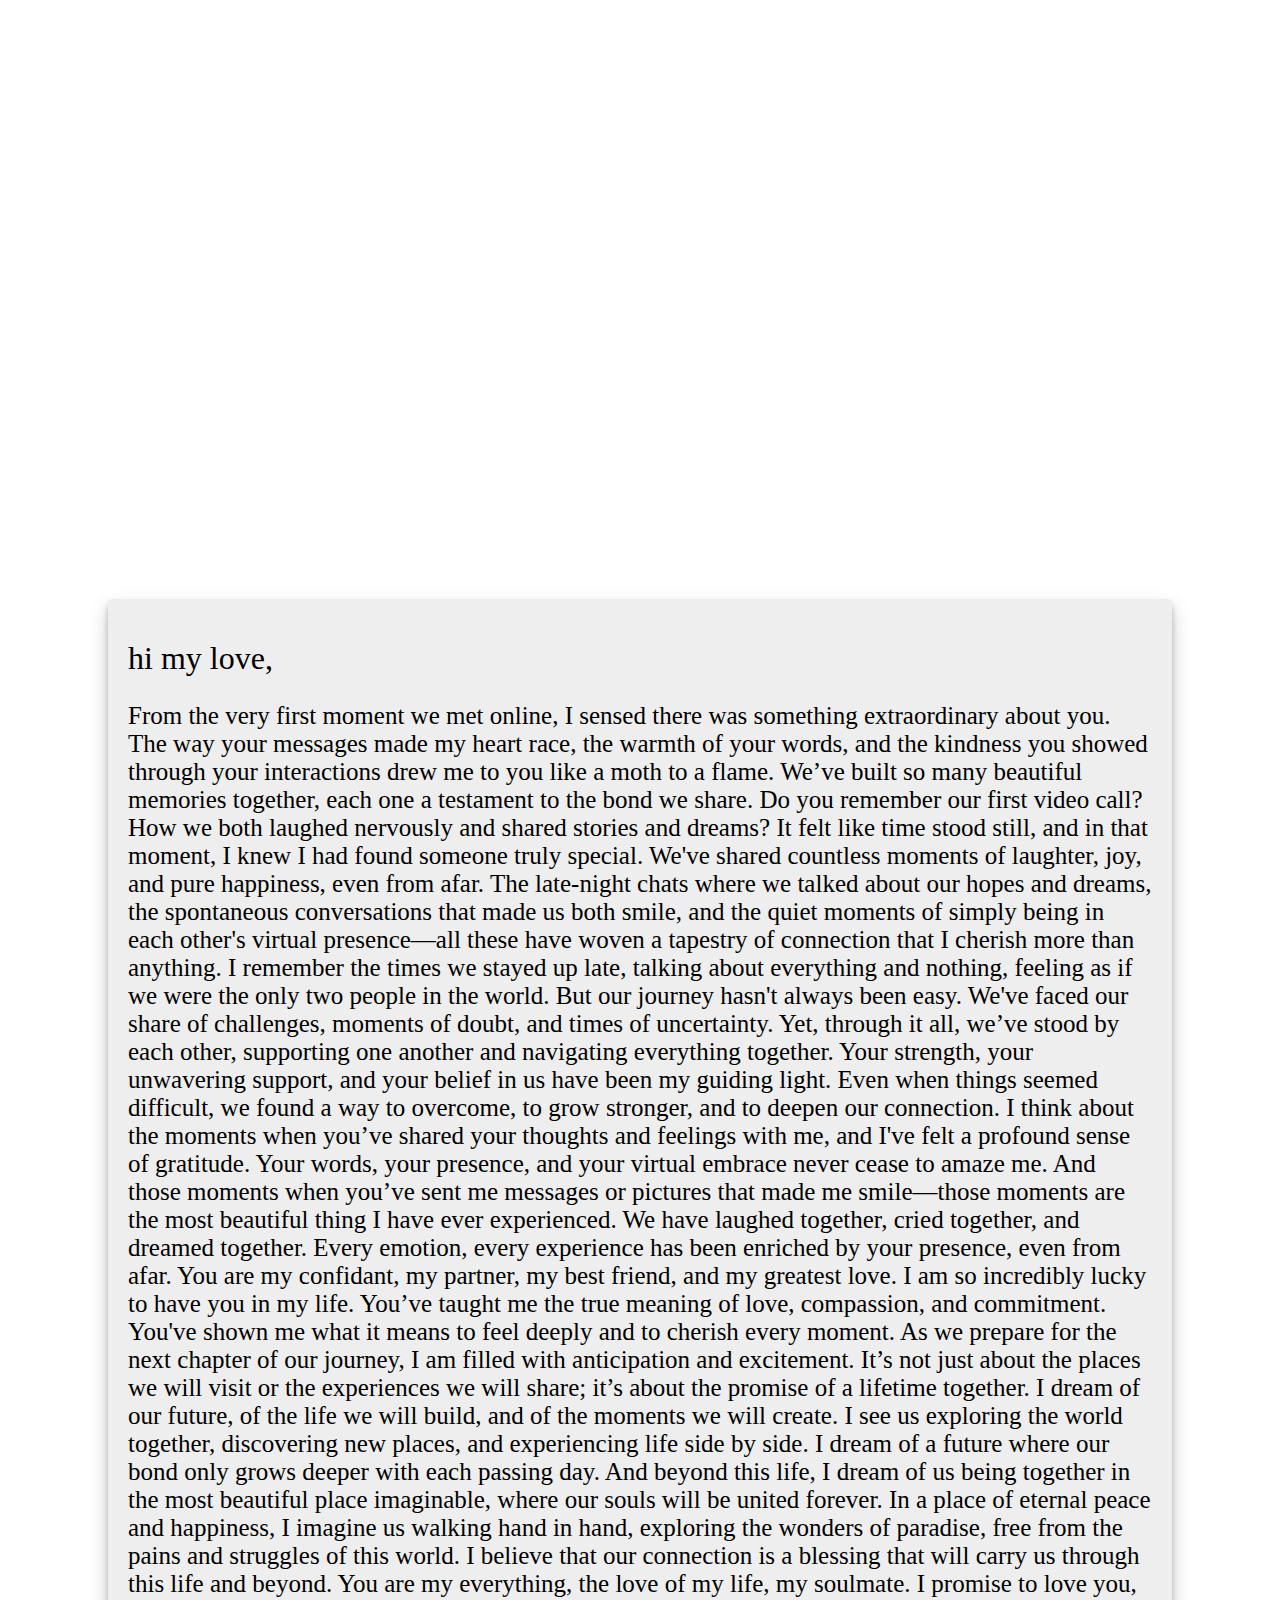
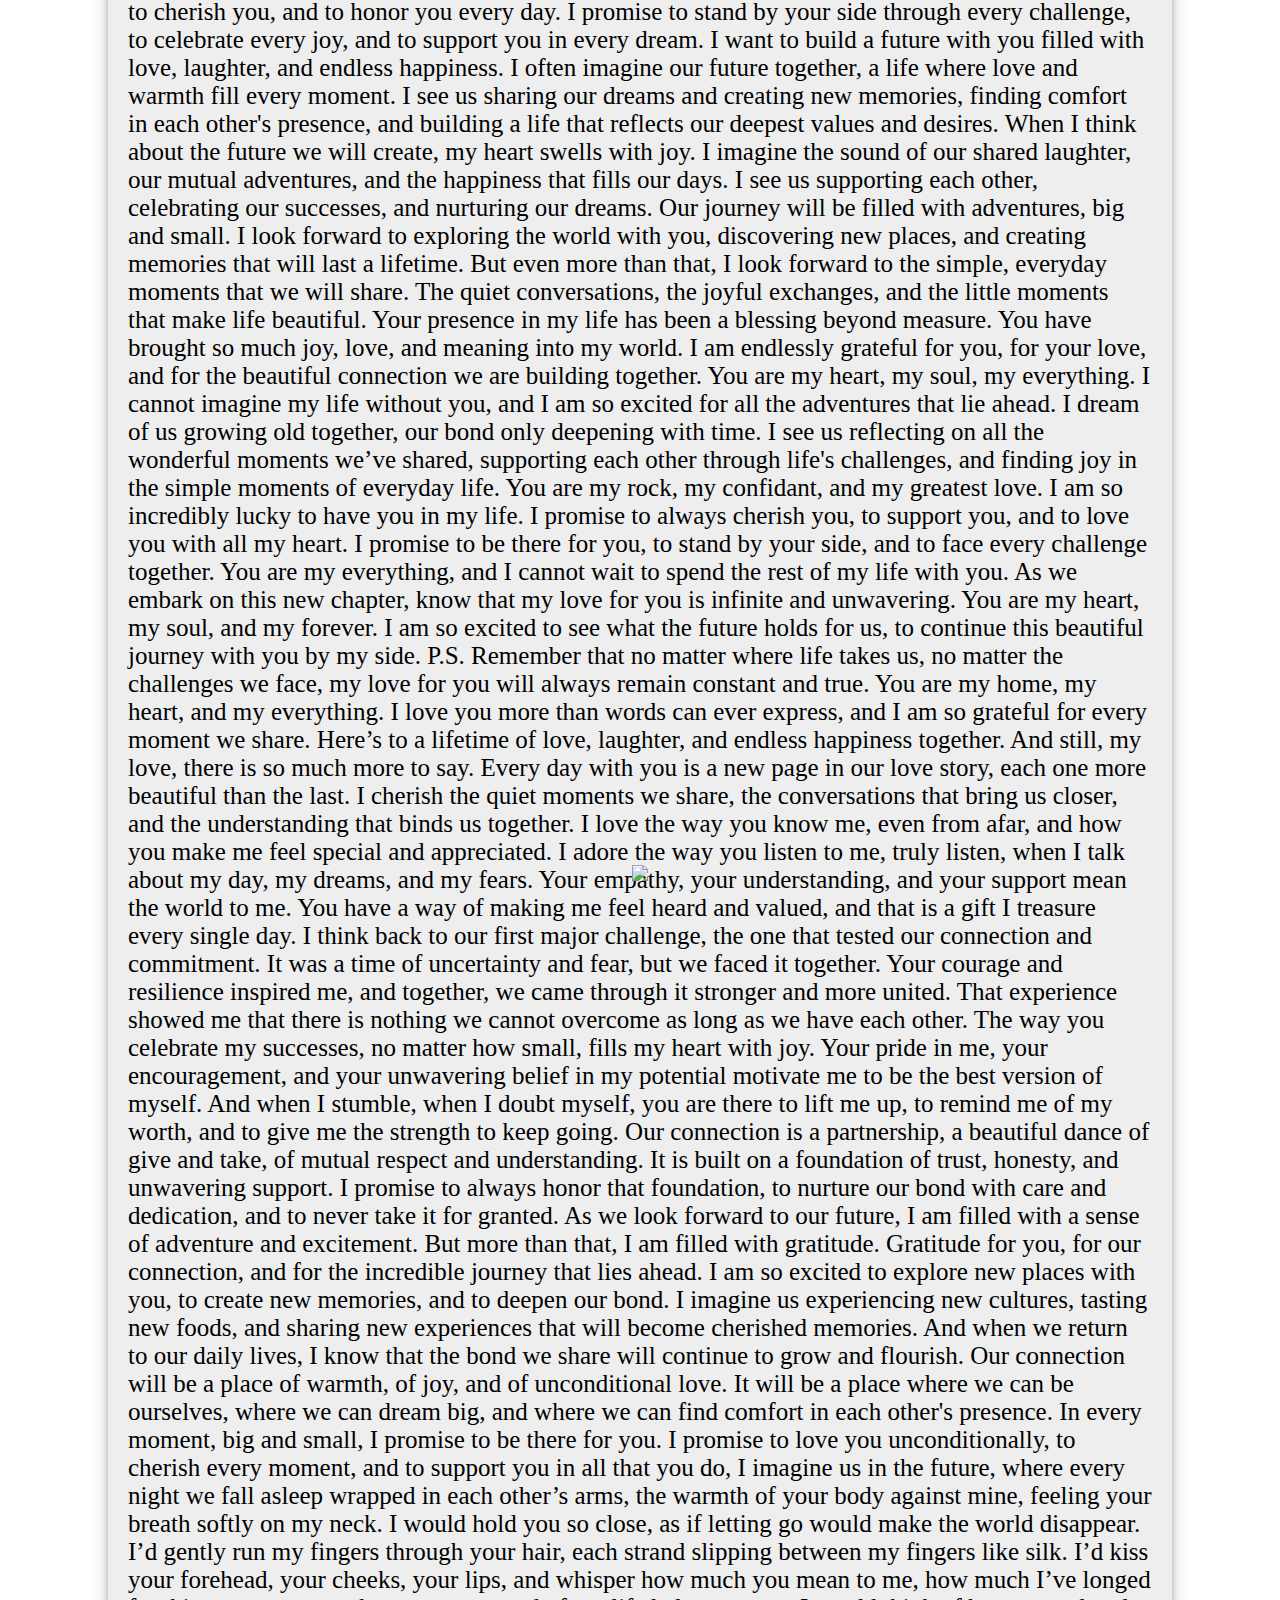
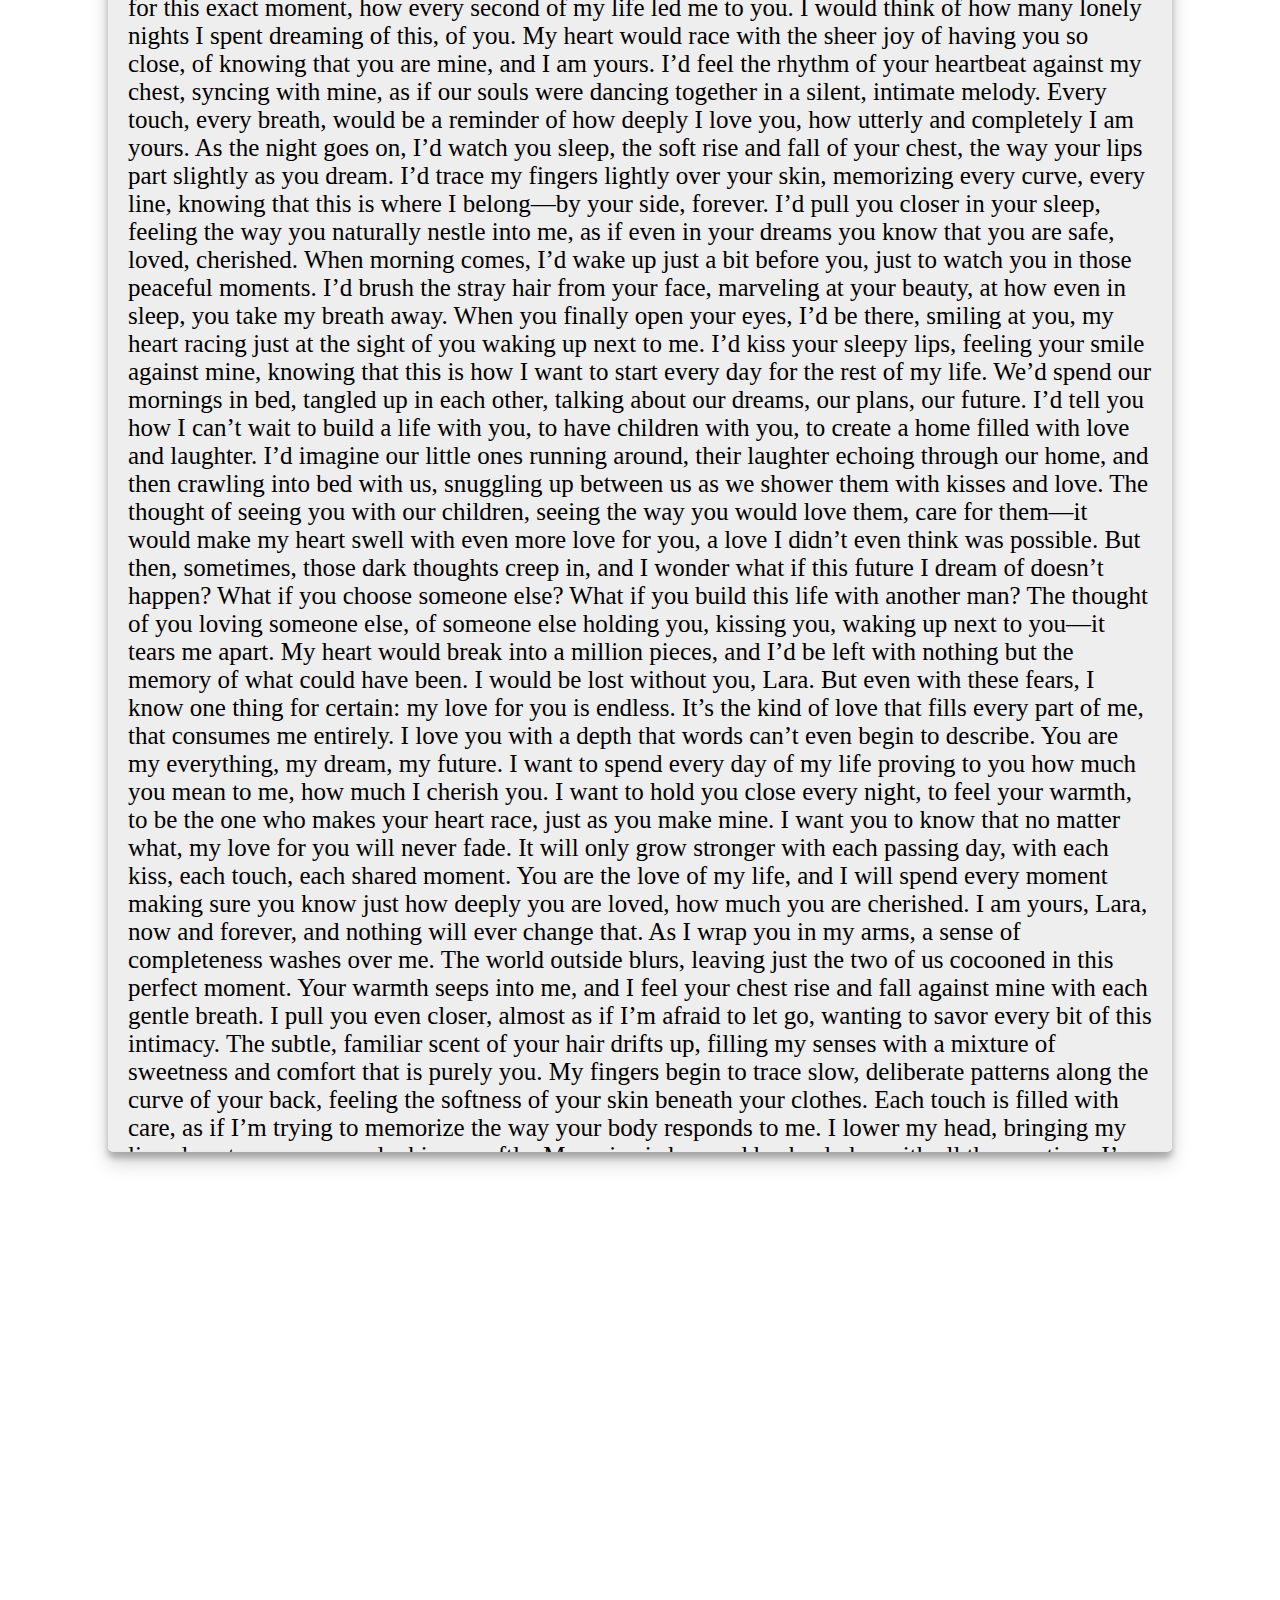
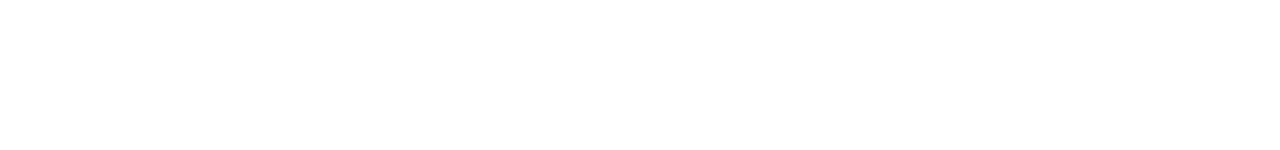
==== indexlove.html @ b5f8ede3 "Add files via upload" ====
<!DOCTYPE html>
<html lang="en" >
<head>
  <meta charset="UTF-8">
  <title>Love Letter</title>
  <link href='https://fonts.googleapis.com/css?family=Hind' rel='stylesheet' type='text/css'><link rel="stylesheet" href="styles.css">

</head>
<body>
  <audio id="loveMusic" src="koko.mp3" preload="auto" loop></audio>
  <div class="container">
	<label>
	<div class="heart">
		<img src="https://upload.wikimedia.org/wikipedia/commons/4/42/Love_Heart_SVG.svg"></img>
	</div>
	<input id="messageState" type="checkbox" style="display:none"/>
	</label>
	<div class="message">
		<h1>hi my love,</h1>
<p>
From the very first moment we met online, I sensed there was something extraordinary about you. The way your messages made my heart race, the warmth of your words, and the kindness you showed through your interactions drew me to you like a moth to a flame. We’ve built so many beautiful memories together, each one a testament to the bond we share. Do you remember our first video call? How we both laughed nervously and shared stories and dreams? It felt like time stood still, and in that moment, I knew I had found someone truly special.
We've shared countless moments of laughter, joy, and pure happiness, even from afar. The late-night chats where we talked about our hopes and dreams, the spontaneous conversations that made us both smile, and the quiet moments of simply being in each other's virtual presence—all these have woven a tapestry of connection that I cherish more than anything. I remember the times we stayed up late, talking about everything and nothing, feeling as if we were the only two people in the world.
But our journey hasn't always been easy. We've faced our share of challenges, moments of doubt, and times of uncertainty. Yet, through it all, we’ve stood by each other, supporting one another and navigating everything together. Your strength, your unwavering support, and your belief in us have been my guiding light. Even when things seemed difficult, we found a way to overcome, to grow stronger, and to deepen our connection.
  
  I think about the moments when you’ve shared your thoughts and feelings with me, and I've felt a profound sense of gratitude. Your words, your presence, and your virtual embrace never cease to amaze me. And those moments when you’ve sent me messages or pictures that made me smile—those moments are the most beautiful thing I have ever experienced.
  
  We have laughed together, cried together, and dreamed together. Every emotion, every experience has been enriched by your presence, even from afar. You are my confidant, my partner, my best friend, and my greatest love. I am so incredibly lucky to have you in my life. You’ve taught me the true meaning of love, compassion, and commitment. You've shown me what it means to feel deeply and to cherish every moment.
  
  As we prepare for the next chapter of our journey, I am filled with anticipation and excitement. It’s not just about the places we will visit or the experiences we will share; it’s about the promise of a lifetime together. I dream of our future, of the life we will build, and of the moments we will create. I see us exploring the world together, discovering new places, and experiencing life side by side. I dream of a future where our bond only grows deeper with each passing day.
  
  And beyond this life, I dream of us being together in the most beautiful place imaginable, where our souls will be united forever. In a place of eternal peace and happiness, I imagine us walking hand in hand, exploring the wonders of paradise, free from the pains and struggles of this world. I believe that our connection is a blessing that will carry us through this life and beyond.
  
  You are my everything, the love of my life, my soulmate. I promise to love you, to cherish you, and to honor you every day. I promise to stand by your side through every challenge, to celebrate every joy, and to support you in every dream. I want to build a future with you filled with love, laughter, and endless happiness.
  
  I often imagine our future together, a life where love and warmth fill every moment. I see us sharing our dreams and creating new memories, finding comfort in each other's presence, and building a life that reflects our deepest values and desires.
  
  When I think about the future we will create, my heart swells with joy. I imagine the sound of our shared laughter, our mutual adventures, and the happiness that fills our days. I see us supporting each other, celebrating our successes, and nurturing our dreams.
  
  Our journey will be filled with adventures, big and small. I look forward to exploring the world with you, discovering new places, and creating memories that will last a lifetime. But even more than that, I look forward to the simple, everyday moments that we will share. The quiet conversations, the joyful exchanges, and the little moments that make life beautiful.
  
  Your presence in my life has been a blessing beyond measure. You have brought so much joy, love, and meaning into my world. I am endlessly grateful for you, for your love, and for the beautiful connection we are building together. You are my heart, my soul, my everything. I cannot imagine my life without you, and I am so excited for all the adventures that lie ahead.
  
  I dream of us growing old together, our bond only deepening with time. I see us reflecting on all the wonderful moments we’ve shared, supporting each other through life's challenges, and finding joy in the simple moments of everyday life.
  
You are my rock, my confidant, and my greatest love. I am so incredibly lucky to have you in my life. I promise to always cherish you, to support you, and to love you with all my heart. I promise to be there for you, to stand by your side, and to face every challenge together. You are my everything, and I cannot wait to spend the rest of my life with you.
  
As we embark on this new chapter, know that my love for you is infinite and unwavering. You are my heart, my soul, and my forever. I am so excited to see what the future holds for us, to continue this beautiful journey with you by my side.
  
P.S. Remember that no matter where life takes us, no matter the challenges we face, my love for you will always remain constant and true. You are my home, my heart, and my everything. I love you more than words can ever express, and I am so grateful for every moment we share. Here’s to a lifetime of love, laughter, and endless happiness together.
  
And still, my love, there is so much more to say. Every day with you is a new page in our love story, each one more beautiful than the last. I cherish the quiet moments we share, the conversations that bring us closer, and the understanding that binds us together. I love the way you know me, even from afar, and how you make me feel special and appreciated.
  
I adore the way you listen to me, truly listen, when I talk about my day, my dreams, and my fears. Your empathy, your understanding, and your support mean the world to me. You have a way of making me feel heard and valued, and that is a gift I treasure every single day. I think back to our first major challenge, the one that tested our connection and commitment. It was a time of uncertainty and fear, but we faced it together. Your courage and resilience inspired me, and together, we came through it stronger and more united. That experience showed me that there is nothing we cannot overcome as long as we have each other.
The way you celebrate my successes, no matter how small, fills my heart with joy. Your pride in me, your encouragement, and your unwavering belief in my potential motivate me to be the best version of myself. And when I stumble, when I doubt myself, you are there to lift me up, to remind me of my worth, and to give me the strength to keep going.
Our connection is a partnership, a beautiful dance of give and take, of mutual respect and understanding. It is built on a foundation of trust, honesty, and unwavering support. I promise to always honor that foundation, to nurture our bond with care and dedication, and to never take it for granted.
As we look forward to our future, I am filled with a sense of adventure and excitement. But more than that, I am filled with gratitude. Gratitude for you, for our connection, and for the incredible journey that lies ahead. I am so excited to explore new places with you, to create new memories, and to deepen our bond.
I imagine us experiencing new cultures, tasting new foods, and sharing new experiences that will become cherished memories. And when we return to our daily lives, I know that the bond we share will continue to grow and flourish. Our connection will be a place of warmth, of joy, and of unconditional love. It will be a place where we can be ourselves, where we can dream big, and where we can find comfort in each other's presence.
In every moment, big and small, I promise to be there for you. I promise to love you unconditionally, to cherish every moment, and to support you in all that you do, I imagine us in the future, where every night we fall asleep wrapped in each other’s arms, the warmth of your body against mine, feeling your breath softly on my neck. I would hold you so close, as if letting go would make the world disappear. I’d gently run my fingers through your hair, each strand slipping between my fingers like silk. I’d kiss your forehead, your cheeks, your lips, and whisper how much you mean to me, how much I’ve longed for this exact moment, how every second of my life led me to you. I would think of how many lonely nights I spent dreaming of this, of you. My heart would race with the sheer joy of having you so close, of knowing that you are mine, and I am yours. I’d feel the rhythm of your heartbeat against my chest, syncing with mine, as if our souls were dancing together in a silent, intimate melody. Every touch, every breath, would be a reminder of how deeply I love you, how utterly and completely I am yours. As the night goes on, I’d watch you sleep, the soft rise and fall of your chest, the way your lips part slightly as you dream. I’d trace my fingers lightly over your skin, memorizing every curve, every line, knowing that this is where I belong—by your side, forever. I’d pull you closer in your sleep, feeling the way you naturally nestle into me, as if even in your dreams you know that you are safe, loved, cherished. When morning comes, I’d wake up just a bit before you, just to watch you in those peaceful moments. I’d brush the stray hair from your face, marveling at your beauty, at how even in sleep, you take my breath away. When you finally open your eyes, I’d be there, smiling at you, my heart racing just at the sight of you waking up next to me. I’d kiss your sleepy lips, feeling your smile against mine, knowing that this is how I want to start every day for the rest of my life. We’d spend our mornings in bed, tangled up in each other, talking about our dreams, our plans, our future. I’d tell you how I can’t wait to build a life with you, to have children with you, to create a home filled with love and laughter. I’d imagine our little ones running around, their laughter echoing through our home, and then crawling into bed with us, snuggling up between us as we shower them with kisses and love. The thought of seeing you with our children, seeing the way you would love them, care for them—it would make my heart swell with even more love for you, a love I didn’t even think was possible. But then, sometimes, those dark thoughts creep in, and I wonder what if this future I dream of doesn’t happen? What if you choose someone else? What if you build this life with another man? The thought of you loving someone else, of someone else holding you, kissing you, waking up next to you—it tears me apart. My heart would break into a million pieces, and I’d be left with nothing but the memory of what could have been. I would be lost without you, Lara.
But even with these fears, I know one thing for certain: my love for you is endless. It’s the kind of love that fills every part of me, that consumes me entirely. I love you with a depth that words can’t even begin to describe. You are my everything, my dream, my future. I want to spend every day of my life proving to you how much you mean to me, how much I cherish you. I want to hold you close every night, to feel your warmth, to be the one who makes your heart race, just as you make mine. I want you to know that no matter what, my love for you will never fade. It will only grow stronger with each passing day, with each kiss, each touch, each shared moment. You are the love of my life, and I will spend every moment making sure you know just how deeply you are loved, how much you are cherished. I am yours, Lara, now and forever, and nothing will ever change that.
As I wrap you in my arms, a sense of completeness washes over me. The world outside blurs, leaving just the two of us cocooned in this perfect moment. Your warmth seeps into me, and I feel your chest rise and fall against mine with each gentle breath. I pull you even closer, almost as if I’m afraid to let go, wanting to savor every bit of this intimacy. The subtle, familiar scent of your hair drifts up, filling my senses with a mixture of sweetness and comfort that is purely you. My fingers begin to trace slow, deliberate patterns along the curve of your back, feeling the softness of your skin beneath your clothes. Each touch is filled with care, as if I’m trying to memorize the way your body responds to me. I lower my head, bringing my lips close to your ear, and whisper softly. My voice is low and husky, laden with all the emotions I’m feeling in this moment. I tell you how much you mean to me, how every moment with you makes my heart beat faster, how you have this way of making the world feel brighter, more vibrant, just by being in it. I can feel your heartbeat quicken against my chest in response, a steady rhythm that mirrors the excitement building within me. It’s as if our hearts are in sync, communicating in a language only the two of us understand. My hand moves gently to the back of your neck, fingers threading through your hair as my thumb brushes lightly against that tender spot just below your ear. I feel you shiver at my touch, and I can’t help but smile, knowing that I can evoke such a reaction from you. You press closer to me, your body seeking more of the warmth and connection that only I can provide. It’s a feeling of utter closeness, as if we’re not just physically together, but emotionally and spiritually entwined as well. I let my lips trail from your ear to your temple, planting a soft, lingering kiss that says more than words ever could. I can feel you relax into me, almost melting in my arms as if the very act of being together like this is the most natural thing in the world. The sensation of your skin against mine is electric, sending a slow, smoldering heat through me that starts where our bodies touch and radiates outward, igniting every nerve. I can feel the heat rising between us, a palpable, growing warmth that is fueled by the deep connection we share. I continue to speak to you, my voice a soft murmur that wraps around you like a comforting blanket. I tell you how deeply I care for you, how much I cherish every moment we spend together. I want you to feel how important you are to me, how much I adore you, not just with words, but with every touch, every kiss, every shared breath. Your heartbeat races even faster, echoing the intensity of the moment, the heat between us building with every word I say, every move I make.I tighten my hold on you, feeling the fire that burns between us. It’s not just the physical closeness that fuels this fire, but the emotional connection that binds us together. I can feel your warmth seeping into me, your heart beating in tandem with mine, as if we’re two parts of a whole, perfectly aligned. I want to stay like this, wrapped up in each other, feeling your warmth, your heartbeat, the steady rhythm that tells me you’re here, with me, in this moment. It’s a feeling of pure bliss, of being completely and utterly in sync with you, and I never want it to end. As we hold each other, I whisper more words of affection, telling you how much you mean to me, how you light up my world just by being in it. I tell you that you’re my everything, that nothing else matters as long as I have you in my arms. I can feel your heart fluttering against my chest, the heat between us growing stronger, more intense with each passing second. The connection we share is so deep, so profound, that it feels as if we’re not just two people holding each other, but two souls intertwined, bound together by something far greater than either of us. I want you to feel every bit of the love and warmth I have for you, to know that in this moment, you are my entire world. I hold you closer, letting my fingers trace the contours of your back, feeling the rise and fall of your breath, the steady beat of your heart. The heat between us is almost overwhelming, but it’s a welcome heat, one that makes me feel alive, connected, and deeply, deeply in love. I could stay like this forever, just holding you, feeling your warmth, your heartbeat, the steady, comforting rhythm that tells me you’re here, with me, in this perfect, beautiful moment.
Inshallah, our life in Jannah would be a paradise beyond our wildest dreams, a place where every moment is filled with peace, love, and unimaginable beauty. The worries and trials of this world would be left behind, and we would be together, eternally grateful to Allah for bringing us to this perfect place. In Jannah, I imagine us walking hand in hand through lush gardens, where the air is filled with the sweet scent of flowers, and the trees are heavy with fruits unlike anything we’ve ever tasted. The rivers of pure water, milk, and honey flow gently beside us, their sound like the softest music, a constant reminder of the blessings that surround us. The sky above us would be a brilliant, endless blue, with sunlight that bathes everything in a warm, golden glow. Our home would be a palace of unimaginable splendor, a place crafted by the will of Allah to suit our every desire. The walls would be adorned with the finest jewels, and the floors would be made of gold and silver. Every room would be filled with comfort, luxury, and beauty, a place where we could truly relax and enjoy each other’s company. There would be no stress, no fatigue, just pure, unending joy. We would be dressed in the finest garments, clothes that shine with the light of Jannah, more beautiful than anything in this world. Our every wish would be fulfilled, and there would be no limit to the pleasures we could enjoy together. We would feast on the most delicious foods, drink from goblets that never run dry, and our hearts would be at ease, knowing that this happiness would never end. In Jannah, our love would only grow deeper and stronger. There would be no misunderstandings, no arguments, just perfect harmony and affection. We would spend our days exploring the wonders of paradise, meeting the prophets and righteous people, learning and growing in knowledge and wisdom. And every moment, we would thank Allah for the incredible blessing of being together, forever, in this perfect place. Inshallah, our life in Jannah would be everything we’ve ever dreamed of and more. We would live in eternal happiness, our hearts at peace, our souls content, always grateful to Allah for bringing us together in this paradise. There would be no end to our joy, no limit to our love, and we would know, without a doubt, that this is the true reward for our faith and devotion. 
I want you to know, from the deepest part of my heart, that I want you by my side always. I don’t just want you in the moments when things are easy or when life is simple—I want you in every moment, through every challenge and in every joy. I crave your presence in my life, your laughter that brightens my darkest days, and your smile that warms my heart like the sun shining on a beautiful morning. I want your trust, your loyalty, and your heart, because I promise you, I will cherish them like the most precious treasures in the world. I will never take them for granted, and I will never let you down. I know you might have heard promises before, from boys who said they would stay, who spoke sweet words only to leave when things got tough. But I am not like them. I am not here for just a moment; I am here for the long haul, for forever, inshallah. I promise you that everything I say will come true.
When I look at you, I see my future. I see us building a life together, one that is filled with love, respect, and unwavering commitment. I want to be the man who makes you feel safe, the one you can always count on, no matter what. I want you to trust that I will be there, that I will never turn away from you, that my love for you is real and strong and enduring. I want you to know that I will protect your heart with everything I have, that I will never let it be broken, never let it be taken for granted. I want to be your safe haven, the one you can turn to when the world feels heavy and burdensome. I want to be the one who wipes away your tears, who brings joy to your days, and who fills your life with laughter and warmth. I promise you that one day, inshallah, I will speak to your father. I will approach him with the utmost respect and sincerity, with the intention of making you my wife. I will stand before him, confident in my love for you, ready to ask for his blessing to marry you. I want him to see in my eyes that my intentions are pure, that my love for you is sincere, and that I am committed to building a life with you that is rooted in faith, love, and mutual respect. I want you to know that I am serious about this, that I am planning our future together, and that I am already imagining the day when I can call you my wife. I can envision the moment I kneel before him, feeling a mix of excitement and nervousness, my heart racing as I express my intentions. I can almost hear the words flowing from my lips, promising to honor you, to support you, and to love you unconditionally. I want him to understand that my heart belongs to you, and that I will do everything in my power to ensure your happiness.
As I think about that day, my heart races, not just with excitement, but with the intensity of my feelings for you. The thought of you being mine, of us sharing our lives, fills me with a warmth that spreads through my entire body. It’s a heat that starts deep inside, growing stronger with every beat of my heart. When I think of holding you close, of feeling your body against mine, of whispering to you that you are the one I want, now and always, it’s as if everything else fades away, leaving just the two of us, wrapped up in our love, in our commitment to each other. I can imagine the way your eyes sparkle when I gaze into them, and how your laughter dances in the air like the sweetest melody. Just the thought of sharing my life with you sends shivers of joy through me. I want you to feel this too. I want you to know that when I hold you, when I pull you close, it’s because I can’t imagine life without you. I want you to feel the warmth of my love, the strength of my promise, and the certainty that I will always be here for you. I want you to know that my words are not just empty promises; they are the foundation of the life I want to build with you. I want to make you feel cherished, adored, and deeply loved in a way that makes your heart beat faster, that fills you with warmth and security, knowing that I am yours, just as you are mine. I promise you that I will be different. I will be the one who stays, who keeps my promises, who loves you with everything I have. I will be the one who makes sure that you never feel alone, that you always know you are loved and valued. I want to show you that I can be your rock, your anchor, the one who lifts you up when you are down, who celebrates your victories, big and small. I will be the partner who stands beside you through thick and thin, who shares in your dreams and supports you in every endeavor you pursue. I will be the one who walks with you hand in hand, exploring the world together, creating beautiful memories that we can cherish forever. And one day, inshallah, when the time is right, I will talk to your father. I will ask for his blessing to marry you, to make you my wife, to start a life together that is filled with everything we’ve ever dreamed of. I can envision the joy in my heart as I speak to him, explaining how much I love you, how I want to spend the rest of my life with you, and how I am committed to being the best husband I can be. I want him to see the sincerity in my eyes, the devotion in my words, and the love that fills my heart for you. I imagine him smiling, perhaps with a touch of pride, knowing that his daughter is loved deeply and cherished by someone who truly understands the value of a lifelong commitment. This is my promise to you: I will love you, I will be there for you, and I will make every word I’ve said come true. I will not be like the others who promised and then left. I will be the one who stays, who loves you deeply, who builds a life with you that is filled with trust, loyalty, and a love that never fades. I want you to feel this in every touch, in every word, and in every moment we share. I want you to feel the heat of my love, the certainty of my promise, and the knowledge that, inshallah, one day, we will be together, forever. And when that day comes, I will cherish you in ways that words cannot express. I will strive to make you happy every single day, to fill your life with laughter, joy, and endless love. I will ensure that you never doubt my feelings for you, that you always feel secure in the knowledge that you are my everything. Together, we will create a beautiful life, one filled with shared dreams, laughter, and the kind of love that only grows stronger with time. Inshallah, I will spend the rest of my days showing you just how much you mean to me, and I will never let you forget that you are the one I want to share my life with, now and forever.
</p>
	</div>
</div>
<!-- partial -->
  <script src='https://code.jquery.com/jquery-2.2.4.min.js'></script>
<script src='https://cdnjs.cloudflare.com/ajax/libs/jquery-color/2.1.2/jquery.color.min.js'></script><script  src="./script.js"></script>

</body>
</html>
---- styles.css ----
h1,
p {
	font-family: ', ;
}

p{
	font-weight: 200;
    font-size: 25px;

}

h1 {
	font-weight: 200;
}

body {
	margin: 0px;
}

.container {
	position: relative;
	width: 100%;
	height: 550vh;
	overflow: shown;
}

.heart {
	position: absolute;
	left: 50%;
	top: 50%;
	text-align: center;
	transform: translate(-50%, -50%);
	transiton: transform 2s;
	z-index: 1;
}

.heart > img {
	width: 50px;
	height: auto;
}

.message {
    padding: 20px;
    background-color: #eee;
    min-width: 80%;
    max-height: 75%; /* Adjust this value based on your design needs */
    position: absolute;
    left: 50%;
    top: 50%;
    transform: translate(-50%, -50%);
    z-index: 0;
    overflow-y: auto; /* Add this to handle overflow */
    animation-name: openmsg;
    animation-duration: 2s;
    animation-timing-function: linear;
    animation-play-state: paused;
    animation-fill-mode: forwards;
    box-shadow: 0 10px 20px rgba(0, 0, 0, 0.19), 0 6px 6px rgba(0, 0, 0, 0.23);
    border-radius: 5px;
}

.heart > img:hover {
	animation-name: beat;
	animation-duration: 2s;
	animation-timing-function: ease-in-out;
	animation-iteration-count: infinite;
	animation-play-state: running;
}

#messageState {}

@keyframes beat {
	0% {
		width: 50px;
	}
	25% {
		width: 58px;
	}
	30% {
		width: 50px;
	}
	50% {
		width: 45px;
	}
	60% {
		width: 50px;
	}
	75% {
		width: 58px;
	}
	100% {
		width: 50px;
	}
}

@keyframes openmsg {
	0% {
		height: 0px;
		padding: 0px 20px;
	}
	100% {
		height: 75%;
		padding: 20px 20px;
	}
}

@keyframes heartMove {
	0% {
		top: 50%
	}
	100% {
		top: 85%;
		transform: translate(-50%, 0);
	}
}

.openNor {
	animation-direction: normal;
	animation-play-state: running;
}

.closeNor {
	animation-direction: reverse;
	animation-play-state: running;
}

.no-anim {
	animation: none;
}

.closed {
	height: 0px;
	padding: 0px 20px;
}

.bottom {
	bottom: 5px;
}

.openHer {
	animation-name: heartMove;
	animation-duration: 2s;
	animation-timing-function: linear;
	animation-play-state: running;
	animation-fill-mode: forwards;
}

.closeHer {
	animation-name: heartMove;
	animation-duration: 2s;
	animation-timing-function: linear;
	animation-play-state: running;
	animation-direction: reverse;
	animation-fill-mode: forwards;
}

.beating > img {
	animation-name: beat;
	animation-duration: 2s;
	animation-timing-function: ease-in-out;
	animation-iteration-count: infinite;
	animation-play-state: running;
}

.openedHer {
	top: 85%;
	transform: translate(-50%, 0);
}
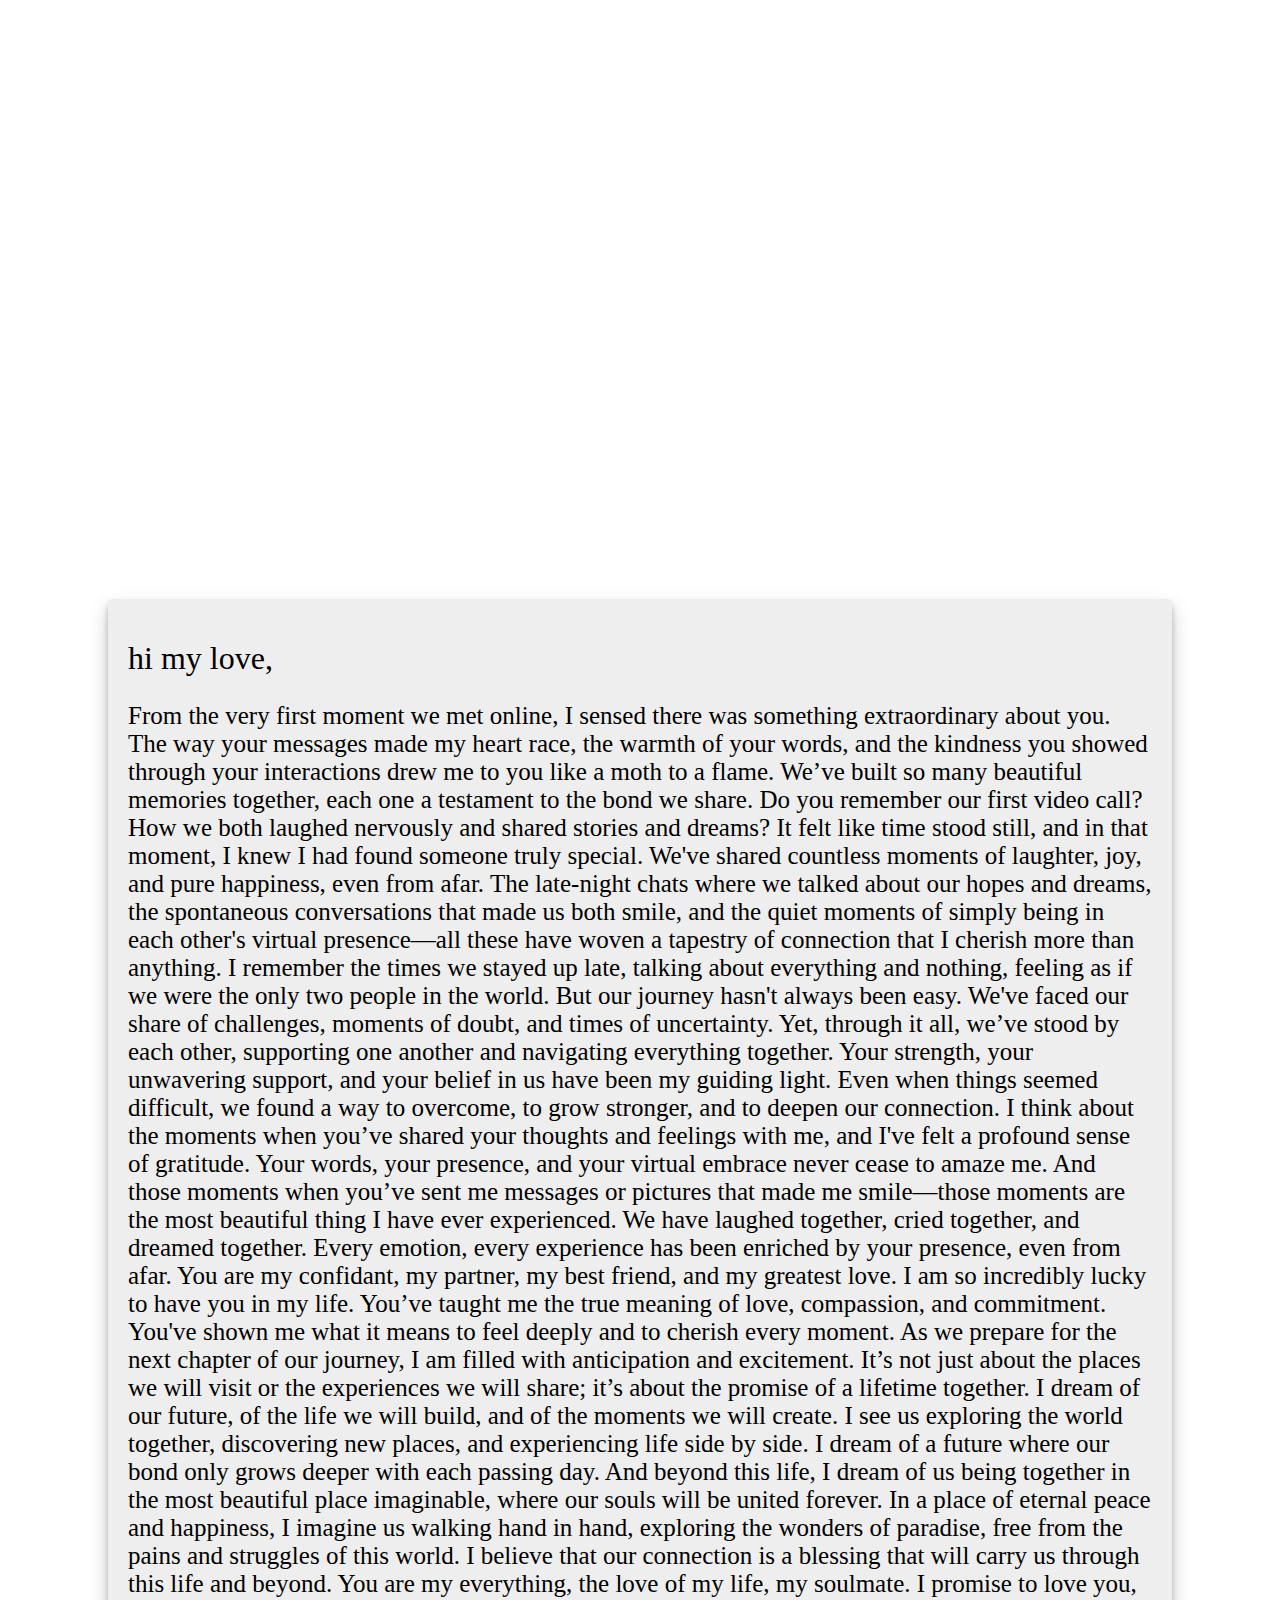
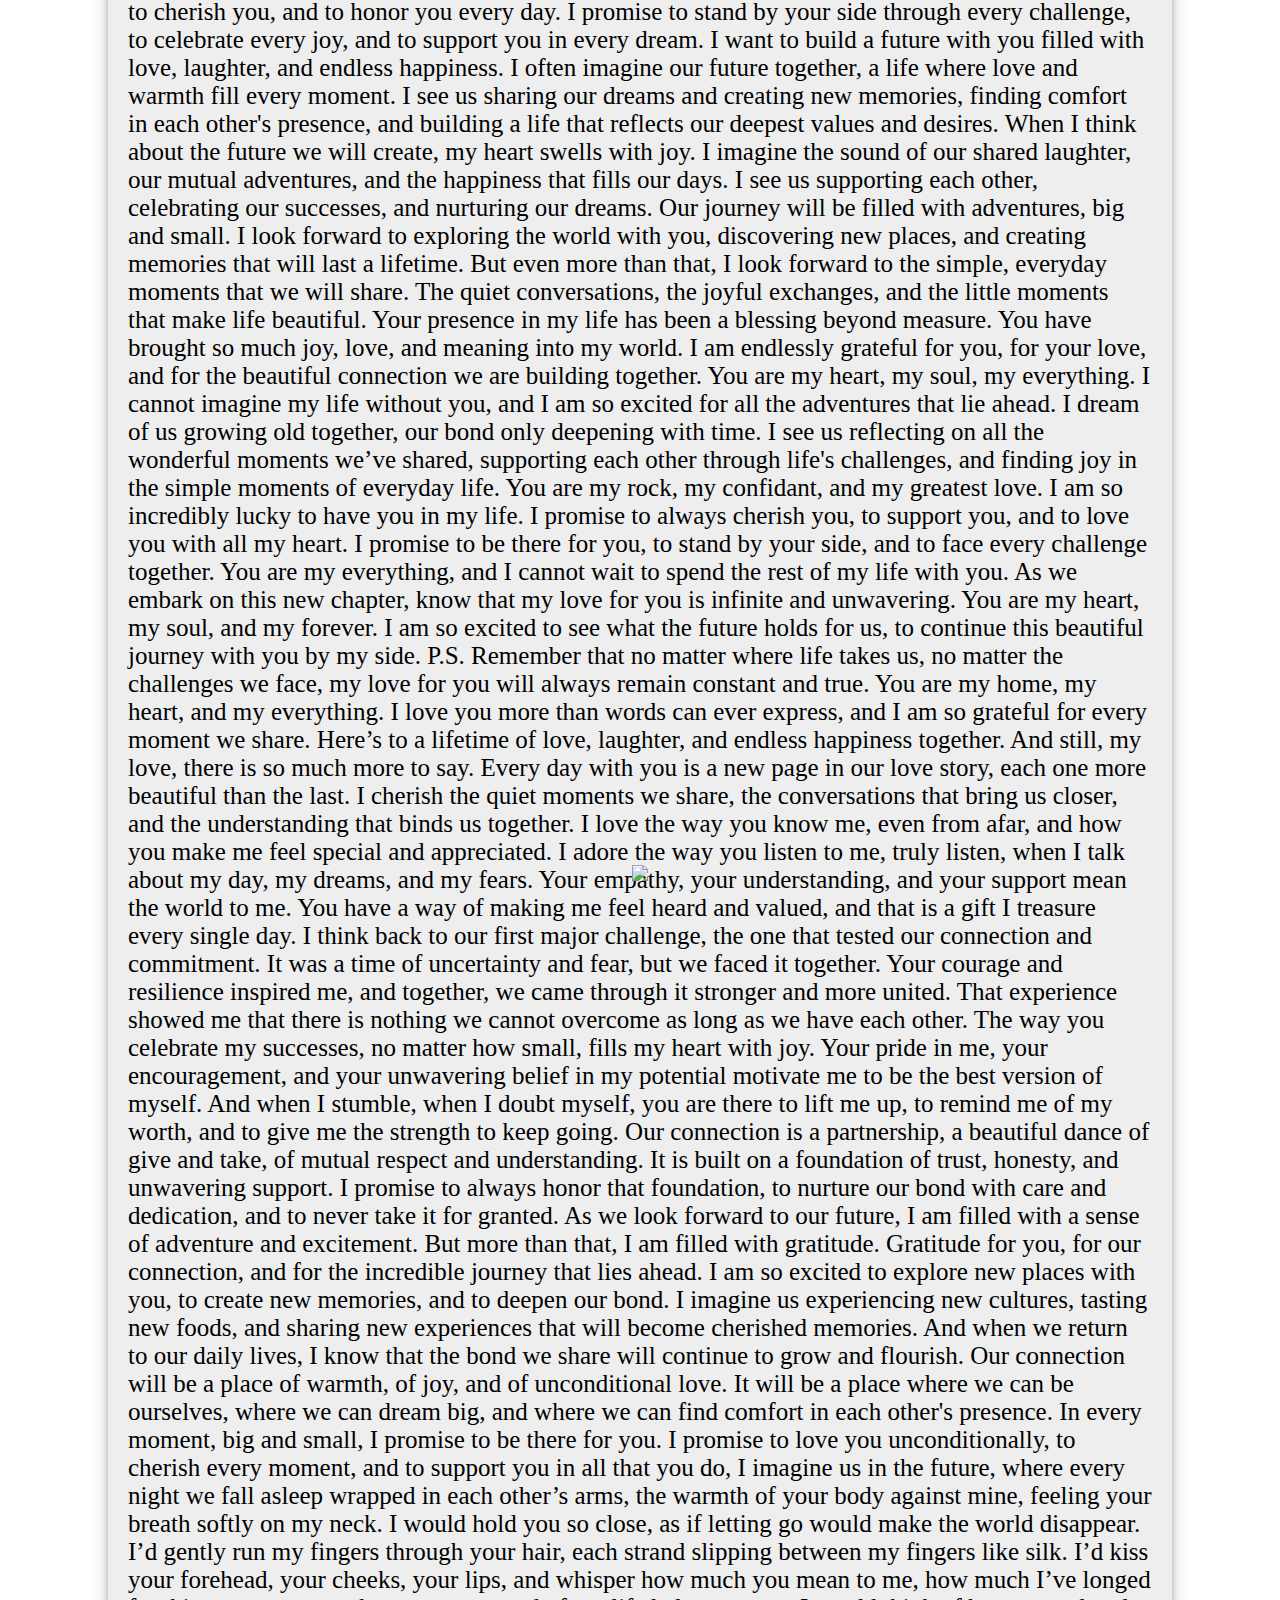
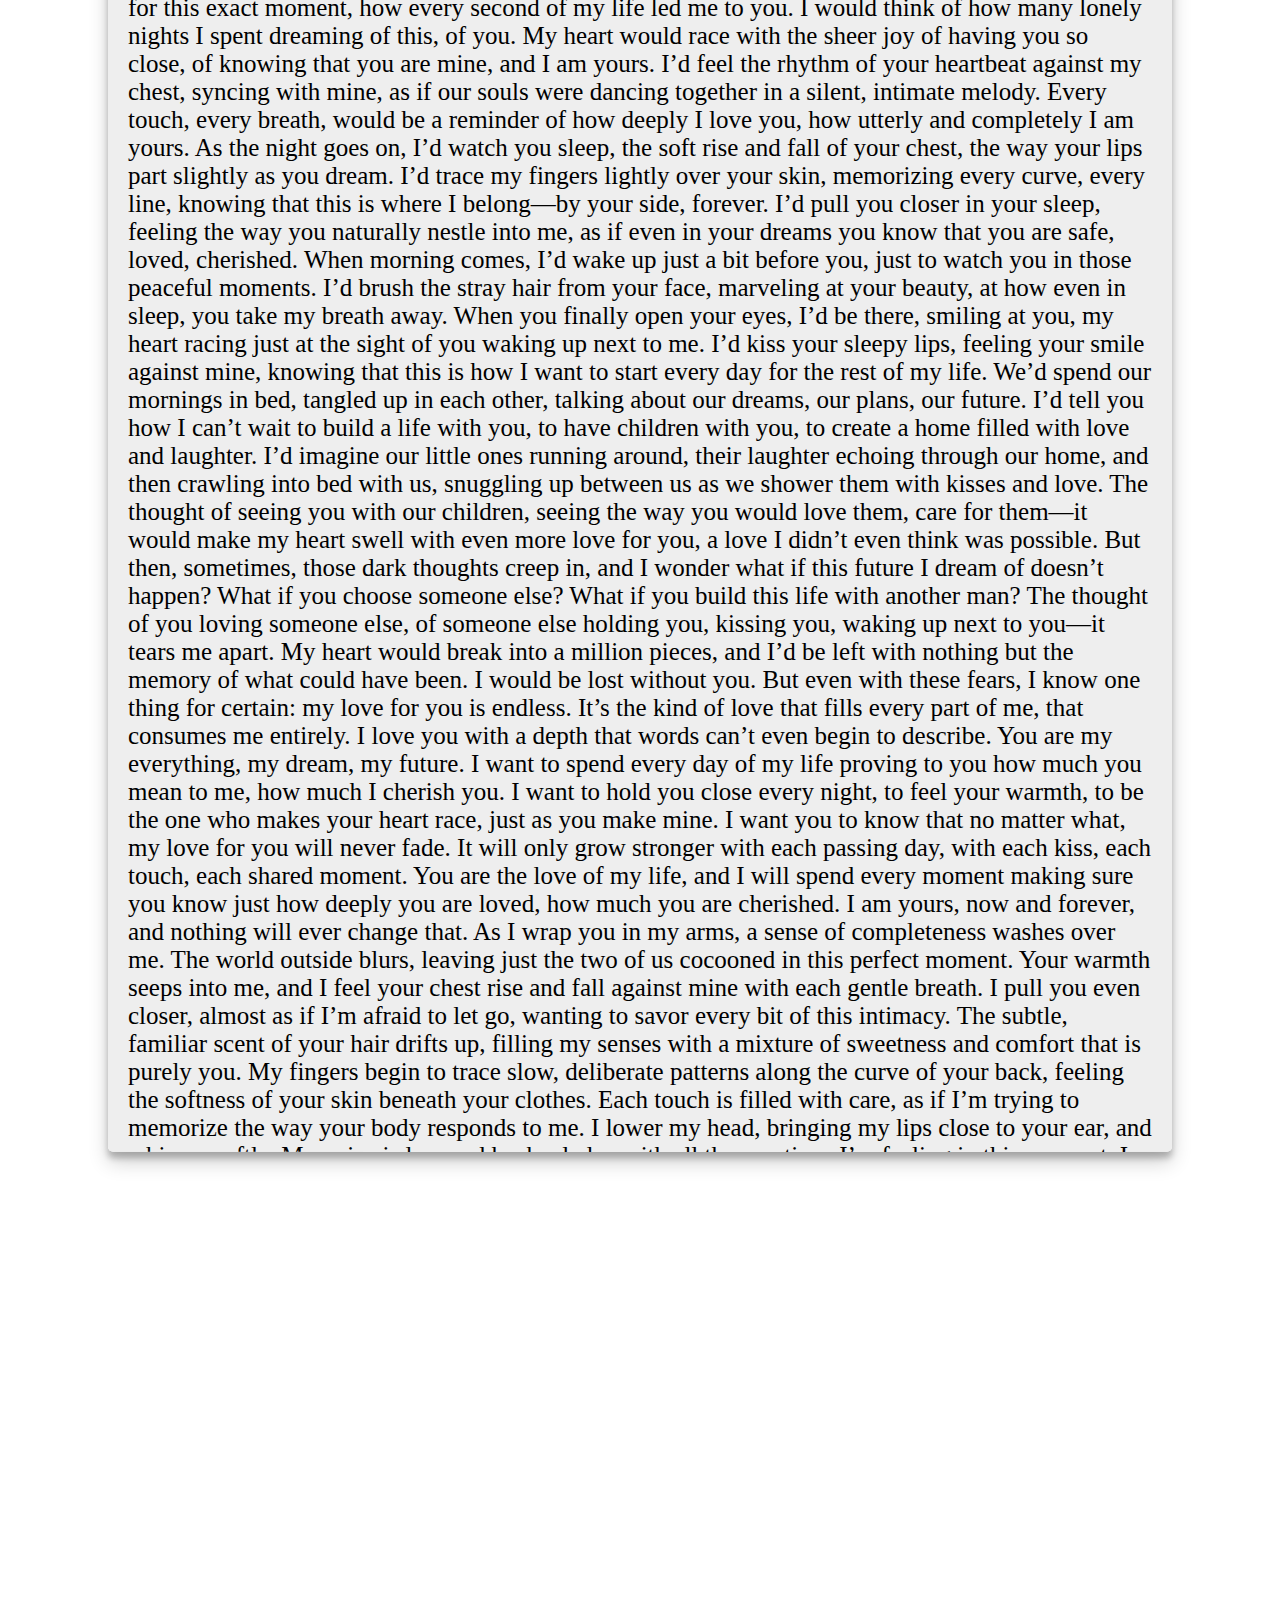
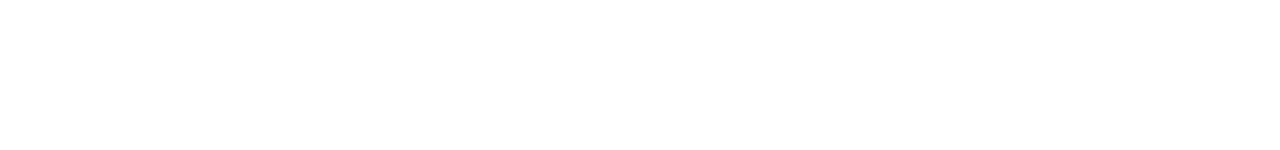
==== commit cf1b266a: "Update indexlove.html" ====
--- a/indexlove.html
+++ b/indexlove.html
@@ -55,8 +55,7 @@
 Our connection is a partnership, a beautiful dance of give and take, of mutual respect and understanding. It is built on a foundation of trust, honesty, and unwavering support. I promise to always honor that foundation, to nurture our bond with care and dedication, and to never take it for granted.
 As we look forward to our future, I am filled with a sense of adventure and excitement. But more than that, I am filled with gratitude. Gratitude for you, for our connection, and for the incredible journey that lies ahead. I am so excited to explore new places with you, to create new memories, and to deepen our bond.
 I imagine us experiencing new cultures, tasting new foods, and sharing new experiences that will become cherished memories. And when we return to our daily lives, I know that the bond we share will continue to grow and flourish. Our connection will be a place of warmth, of joy, and of unconditional love. It will be a place where we can be ourselves, where we can dream big, and where we can find comfort in each other's presence.
-In every moment, big and small, I promise to be there for you. I promise to love you unconditionally, to cherish every moment, and to support you in all that you do, I imagine us in the future, where every night we fall asleep wrapped in each other’s arms, the warmth of your body against mine, feeling your breath softly on my neck. I would hold you so close, as if letting go would make the world disappear. I’d gently run my fingers through your hair, each strand slipping between my fingers like silk. I’d kiss your forehead, your cheeks, your lips, and whisper how much you mean to me, how much I’ve longed for this exact moment, how every second of my life led me to you. I would think of how many lonely nights I spent dreaming of this, of you. My heart would race with the sheer joy of having you so close, of knowing that you are mine, and I am yours. I’d feel the rhythm of your heartbeat against my chest, syncing with mine, as if our souls were dancing together in a silent, intimate melody. Every touch, every breath, would be a reminder of how deeply I love you, how utterly and completely I am yours. As the night goes on, I’d watch you sleep, the soft rise and fall of your chest, the way your lips part slightly as you dream. I’d trace my fingers lightly over your skin, memorizing every curve, every line, knowing that this is where I belong—by your side, forever. I’d pull you closer in your sleep, feeling the way you naturally nestle into me, as if even in your dreams you know that you are safe, loved, cherished. When morning comes, I’d wake up just a bit before you, just to watch you in those peaceful moments. I’d brush the stray hair from your face, marveling at your beauty, at how even in sleep, you take my breath away. When you finally open your eyes, I’d be there, smiling at you, my heart racing just at the sight of you waking up next to me. I’d kiss your sleepy lips, feeling your smile against mine, knowing that this is how I want to start every day for the rest of my life. We’d spend our mornings in bed, tangled up in each other, talking about our dreams, our plans, our future. I’d tell you how I can’t wait to build a life with you, to have children with you, to create a home filled with love and laughter. I’d imagine our little ones running around, their laughter echoing through our home, and then crawling into bed with us, snuggling up between us as we shower them with kisses and love. The thought of seeing you with our children, seeing the way you would love them, care for them—it would make my heart swell with even more love for you, a love I didn’t even think was possible. But then, sometimes, those dark thoughts creep in, and I wonder what if this future I dream of doesn’t happen? What if you choose someone else? What if you build this life with another man? The thought of you loving someone else, of someone else holding you, kissing you, waking up next to you—it tears me apart. My heart would break into a million pieces, and I’d be left with nothing but the memory of what could have been. I would be lost without you, Lara.
-But even with these fears, I know one thing for certain: my love for you is endless. It’s the kind of love that fills every part of me, that consumes me entirely. I love you with a depth that words can’t even begin to describe. You are my everything, my dream, my future. I want to spend every day of my life proving to you how much you mean to me, how much I cherish you. I want to hold you close every night, to feel your warmth, to be the one who makes your heart race, just as you make mine. I want you to know that no matter what, my love for you will never fade. It will only grow stronger with each passing day, with each kiss, each touch, each shared moment. You are the love of my life, and I will spend every moment making sure you know just how deeply you are loved, how much you are cherished. I am yours, Lara, now and forever, and nothing will ever change that.
+In every moment, big and small, I promise to be there for you. I promise to love you unconditionally, to cherish every moment, and to support you in all that you do, I imagine us in the future, where every night we fall asleep wrapped in each other’s arms, the warmth of your body against mine, feeling your breath softly on my neck. I would hold you so close, as if letting go would make the world disappear. I’d gently run my fingers through your hair, each strand slipping between my fingers like silk. I’d kiss your forehead, your cheeks, your lips, and whisper how much you mean to me, how much I’ve longed for this exact moment, how every second of my life led me to you. I would think of how many lonely nights I spent dreaming of this, of you. My heart would race with the sheer joy of having you so close, of knowing that you are mine, and I am yours. I’d feel the rhythm of your heartbeat against my chest, syncing with mine, as if our souls were dancing together in a silent, intimate melody. Every touch, every breath, would be a reminder of how deeply I love you, how utterly and completely I am yours. As the night goes on, I’d watch you sleep, the soft rise and fall of your chest, the way your lips part slightly as you dream. I’d trace my fingers lightly over your skin, memorizing every curve, every line, knowing that this is where I belong—by your side, forever. I’d pull you closer in your sleep, feeling the way you naturally nestle into me, as if even in your dreams you know that you are safe, loved, cherished. When morning comes, I’d wake up just a bit before you, just to watch you in those peaceful moments. I’d brush the stray hair from your face, marveling at your beauty, at how even in sleep, you take my breath away. When you finally open your eyes, I’d be there, smiling at you, my heart racing just at the sight of you waking up next to me. I’d kiss your sleepy lips, feeling your smile against mine, knowing that this is how I want to start every day for the rest of my life. We’d spend our mornings in bed, tangled up in each other, talking about our dreams, our plans, our future. I’d tell you how I can’t wait to build a life with you, to have children with you, to create a home filled with love and laughter. I’d imagine our little ones running around, their laughter echoing through our home, and then crawling into bed with us, snuggling up between us as we shower them with kisses and love. The thought of seeing you with our children, seeing the way you would love them, care for them—it would make my heart swell with even more love for you, a love I didn’t even think was possible. But then, sometimes, those dark thoughts creep in, and I wonder what if this future I dream of doesn’t happen? What if you choose someone else? What if you build this life with another man? The thought of you loving someone else, of someone else holding you, kissing you, waking up next to you—it tears me apart. My heart would break into a million pieces, and I’d be left with nothing but the memory of what could have been. I would be lost without you. But even with these fears, I know one thing for certain: my love for you is endless. It’s the kind of love that fills every part of me, that consumes me entirely. I love you with a depth that words can’t even begin to describe. You are my everything, my dream, my future. I want to spend every day of my life proving to you how much you mean to me, how much I cherish you. I want to hold you close every night, to feel your warmth, to be the one who makes your heart race, just as you make mine. I want you to know that no matter what, my love for you will never fade. It will only grow stronger with each passing day, with each kiss, each touch, each shared moment. You are the love of my life, and I will spend every moment making sure you know just how deeply you are loved, how much you are cherished. I am yours, now and forever, and nothing will ever change that.
 As I wrap you in my arms, a sense of completeness washes over me. The world outside blurs, leaving just the two of us cocooned in this perfect moment. Your warmth seeps into me, and I feel your chest rise and fall against mine with each gentle breath. I pull you even closer, almost as if I’m afraid to let go, wanting to savor every bit of this intimacy. The subtle, familiar scent of your hair drifts up, filling my senses with a mixture of sweetness and comfort that is purely you. My fingers begin to trace slow, deliberate patterns along the curve of your back, feeling the softness of your skin beneath your clothes. Each touch is filled with care, as if I’m trying to memorize the way your body responds to me. I lower my head, bringing my lips close to your ear, and whisper softly. My voice is low and husky, laden with all the emotions I’m feeling in this moment. I tell you how much you mean to me, how every moment with you makes my heart beat faster, how you have this way of making the world feel brighter, more vibrant, just by being in it. I can feel your heartbeat quicken against my chest in response, a steady rhythm that mirrors the excitement building within me. It’s as if our hearts are in sync, communicating in a language only the two of us understand. My hand moves gently to the back of your neck, fingers threading through your hair as my thumb brushes lightly against that tender spot just below your ear. I feel you shiver at my touch, and I can’t help but smile, knowing that I can evoke such a reaction from you. You press closer to me, your body seeking more of the warmth and connection that only I can provide. It’s a feeling of utter closeness, as if we’re not just physically together, but emotionally and spiritually entwined as well. I let my lips trail from your ear to your temple, planting a soft, lingering kiss that says more than words ever could. I can feel you relax into me, almost melting in my arms as if the very act of being together like this is the most natural thing in the world. The sensation of your skin against mine is electric, sending a slow, smoldering heat through me that starts where our bodies touch and radiates outward, igniting every nerve. I can feel the heat rising between us, a palpable, growing warmth that is fueled by the deep connection we share. I continue to speak to you, my voice a soft murmur that wraps around you like a comforting blanket. I tell you how deeply I care for you, how much I cherish every moment we spend together. I want you to feel how important you are to me, how much I adore you, not just with words, but with every touch, every kiss, every shared breath. Your heartbeat races even faster, echoing the intensity of the moment, the heat between us building with every word I say, every move I make.I tighten my hold on you, feeling the fire that burns between us. It’s not just the physical closeness that fuels this fire, but the emotional connection that binds us together. I can feel your warmth seeping into me, your heart beating in tandem with mine, as if we’re two parts of a whole, perfectly aligned. I want to stay like this, wrapped up in each other, feeling your warmth, your heartbeat, the steady rhythm that tells me you’re here, with me, in this moment. It’s a feeling of pure bliss, of being completely and utterly in sync with you, and I never want it to end. As we hold each other, I whisper more words of affection, telling you how much you mean to me, how you light up my world just by being in it. I tell you that you’re my everything, that nothing else matters as long as I have you in my arms. I can feel your heart fluttering against my chest, the heat between us growing stronger, more intense with each passing second. The connection we share is so deep, so profound, that it feels as if we’re not just two people holding each other, but two souls intertwined, bound together by something far greater than either of us. I want you to feel every bit of the love and warmth I have for you, to know that in this moment, you are my entire world. I hold you closer, letting my fingers trace the contours of your back, feeling the rise and fall of your breath, the steady beat of your heart. The heat between us is almost overwhelming, but it’s a welcome heat, one that makes me feel alive, connected, and deeply, deeply in love. I could stay like this forever, just holding you, feeling your warmth, your heartbeat, the steady, comforting rhythm that tells me you’re here, with me, in this perfect, beautiful moment.
 Inshallah, our life in Jannah would be a paradise beyond our wildest dreams, a place where every moment is filled with peace, love, and unimaginable beauty. The worries and trials of this world would be left behind, and we would be together, eternally grateful to Allah for bringing us to this perfect place. In Jannah, I imagine us walking hand in hand through lush gardens, where the air is filled with the sweet scent of flowers, and the trees are heavy with fruits unlike anything we’ve ever tasted. The rivers of pure water, milk, and honey flow gently beside us, their sound like the softest music, a constant reminder of the blessings that surround us. The sky above us would be a brilliant, endless blue, with sunlight that bathes everything in a warm, golden glow. Our home would be a palace of unimaginable splendor, a place crafted by the will of Allah to suit our every desire. The walls would be adorned with the finest jewels, and the floors would be made of gold and silver. Every room would be filled with comfort, luxury, and beauty, a place where we could truly relax and enjoy each other’s company. There would be no stress, no fatigue, just pure, unending joy. We would be dressed in the finest garments, clothes that shine with the light of Jannah, more beautiful than anything in this world. Our every wish would be fulfilled, and there would be no limit to the pleasures we could enjoy together. We would feast on the most delicious foods, drink from goblets that never run dry, and our hearts would be at ease, knowing that this happiness would never end. In Jannah, our love would only grow deeper and stronger. There would be no misunderstandings, no arguments, just perfect harmony and affection. We would spend our days exploring the wonders of paradise, meeting the prophets and righteous people, learning and growing in knowledge and wisdom. And every moment, we would thank Allah for the incredible blessing of being together, forever, in this perfect place. Inshallah, our life in Jannah would be everything we’ve ever dreamed of and more. We would live in eternal happiness, our hearts at peace, our souls content, always grateful to Allah for bringing us together in this paradise. There would be no end to our joy, no limit to our love, and we would know, without a doubt, that this is the true reward for our faith and devotion. 
 I want you to know, from the deepest part of my heart, that I want you by my side always. I don’t just want you in the moments when things are easy or when life is simple—I want you in every moment, through every challenge and in every joy. I crave your presence in my life, your laughter that brightens my darkest days, and your smile that warms my heart like the sun shining on a beautiful morning. I want your trust, your loyalty, and your heart, because I promise you, I will cherish them like the most precious treasures in the world. I will never take them for granted, and I will never let you down. I know you might have heard promises before, from boys who said they would stay, who spoke sweet words only to leave when things got tough. But I am not like them. I am not here for just a moment; I am here for the long haul, for forever, inshallah. I promise you that everything I say will come true.
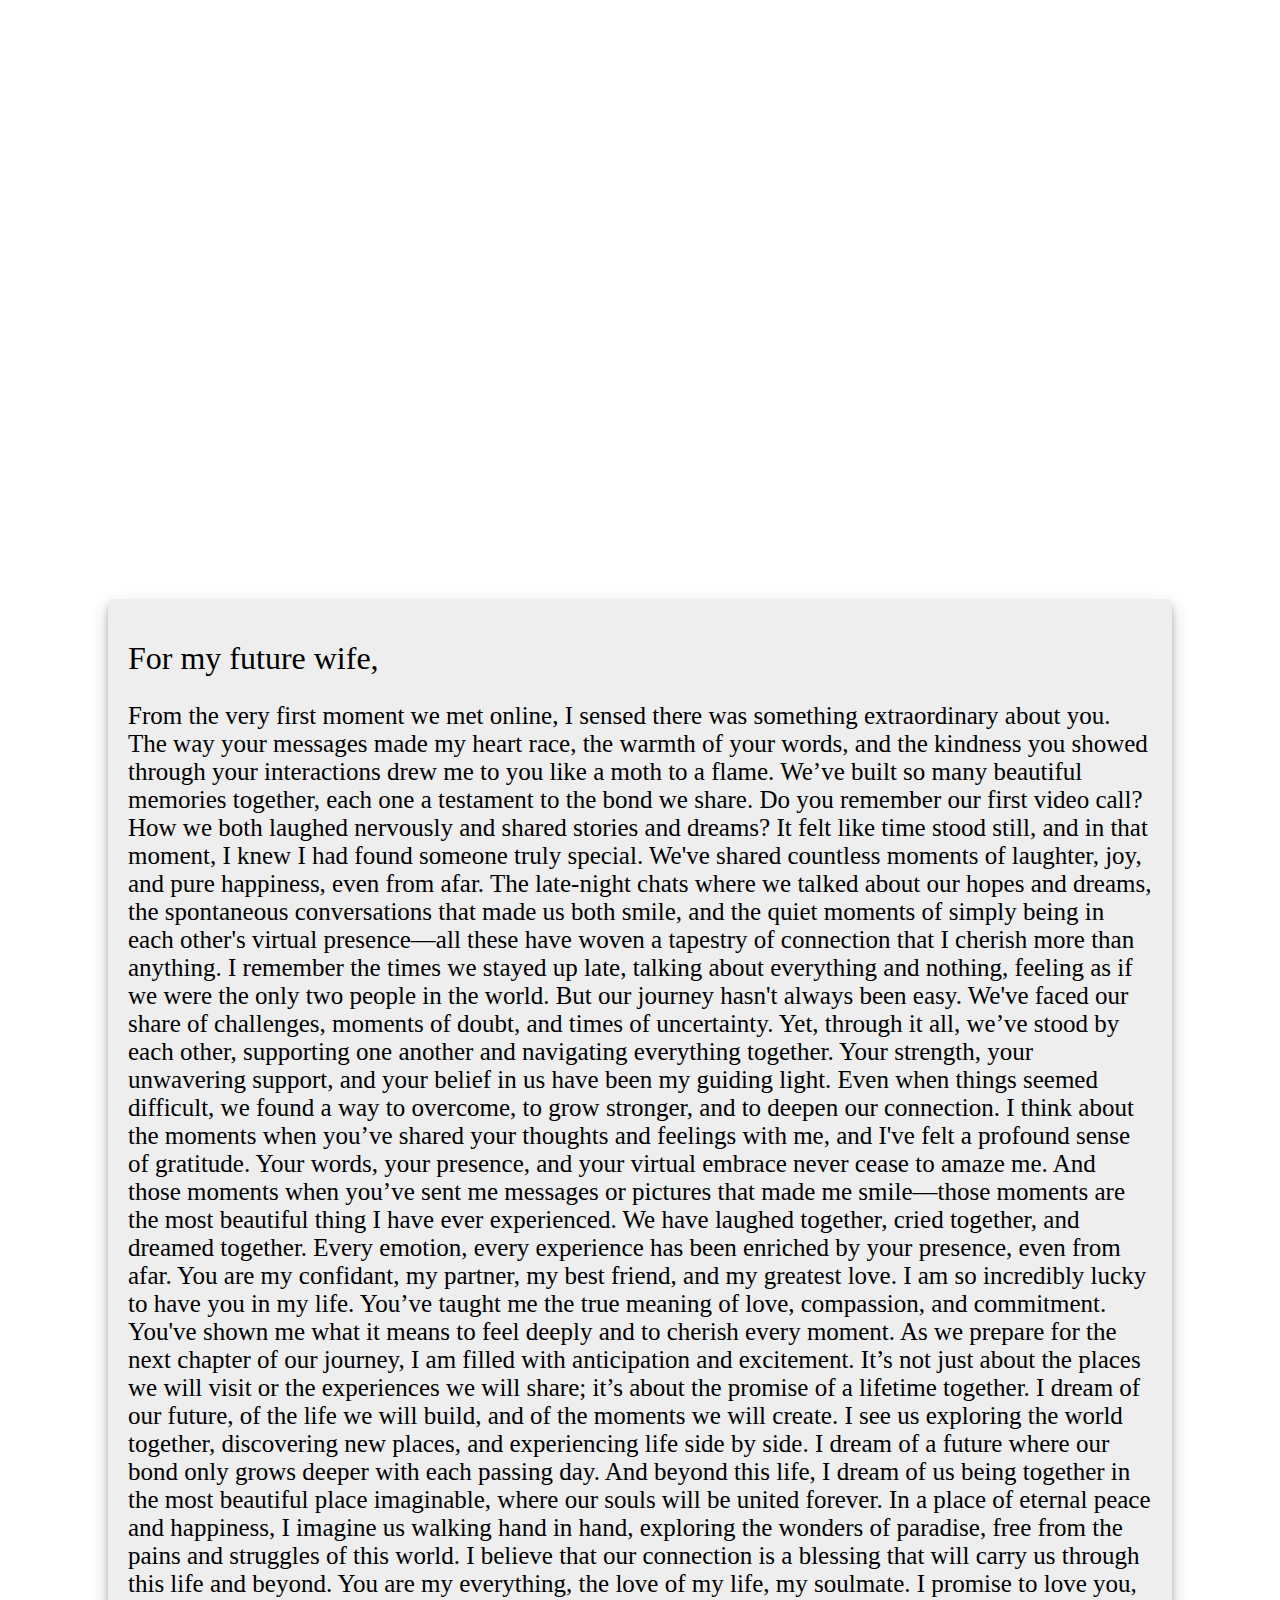
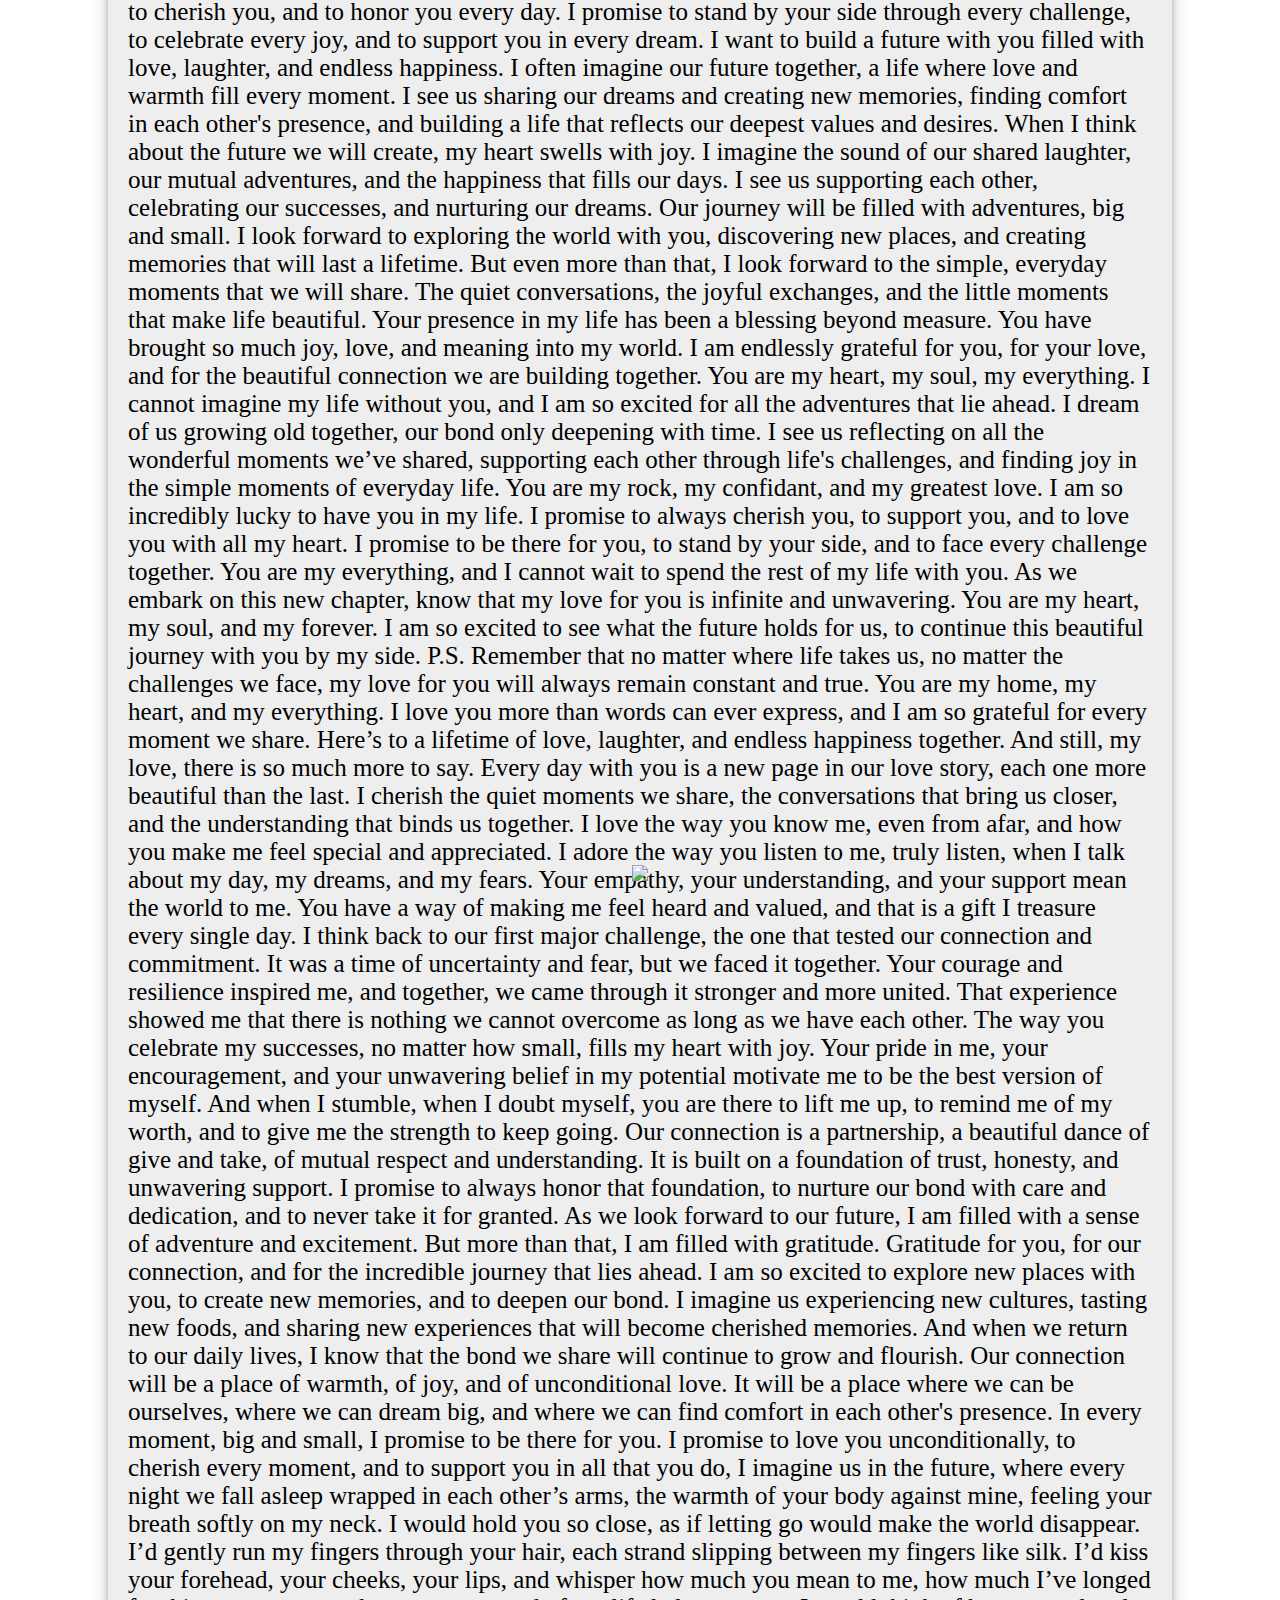
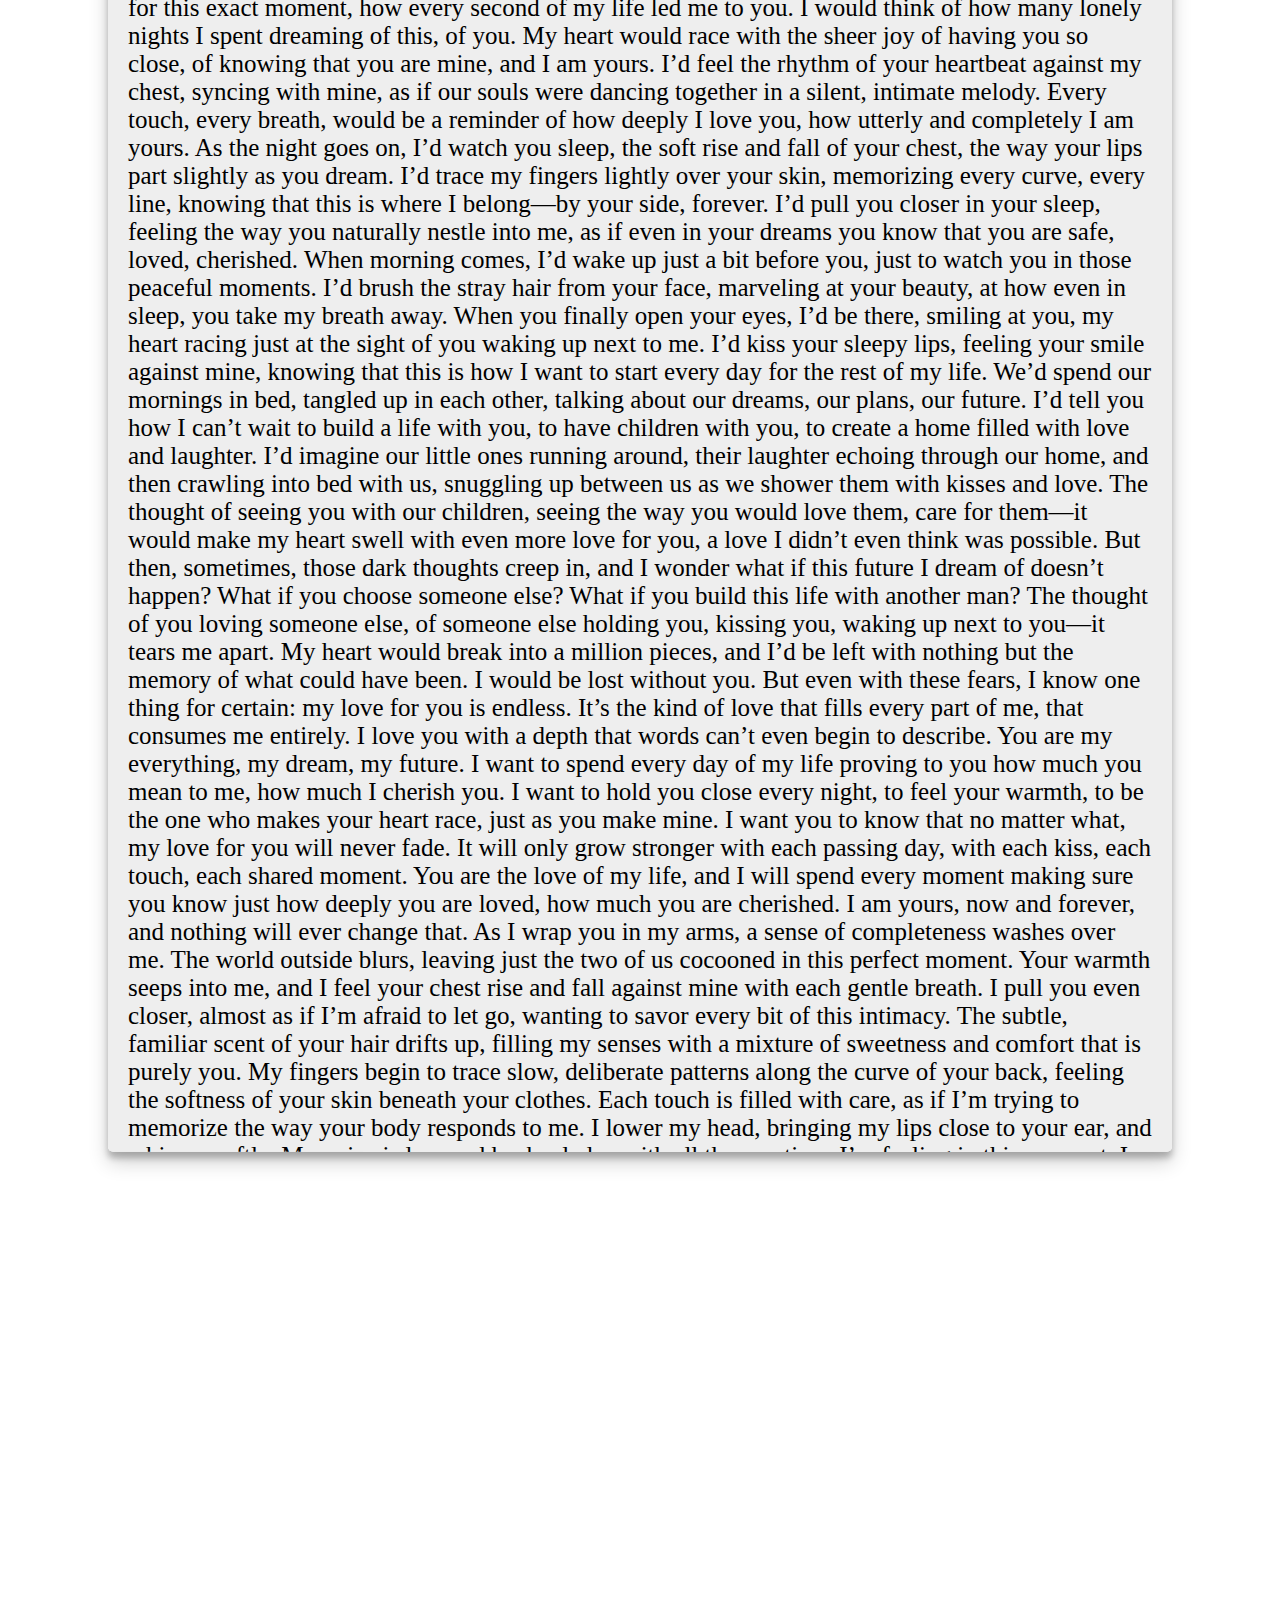
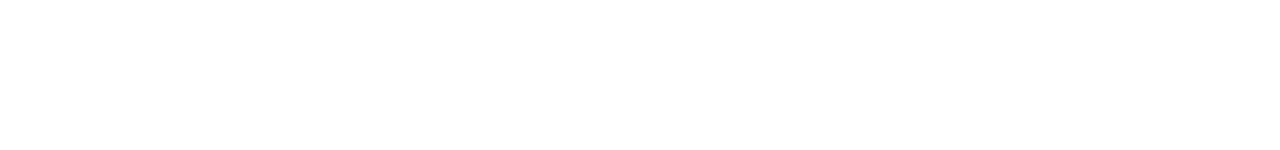
==== commit a8585bf9: "Update indexlove.html" ====
--- a/indexlove.html
+++ b/indexlove.html
@@ -16,7 +16,7 @@
 	<input id="messageState" type="checkbox" style="display:none"/>
 	</label>
 	<div class="message">
-		<h1>hi my love,</h1>
+		<h1>For my future wife,</h1>
 <p>
 From the very first moment we met online, I sensed there was something extraordinary about you. The way your messages made my heart race, the warmth of your words, and the kindness you showed through your interactions drew me to you like a moth to a flame. We’ve built so many beautiful memories together, each one a testament to the bond we share. Do you remember our first video call? How we both laughed nervously and shared stories and dreams? It felt like time stood still, and in that moment, I knew I had found someone truly special.
 We've shared countless moments of laughter, joy, and pure happiness, even from afar. The late-night chats where we talked about our hopes and dreams, the spontaneous conversations that made us both smile, and the quiet moments of simply being in each other's virtual presence—all these have woven a tapestry of connection that I cherish more than anything. I remember the times we stayed up late, talking about everything and nothing, feeling as if we were the only two people in the world.
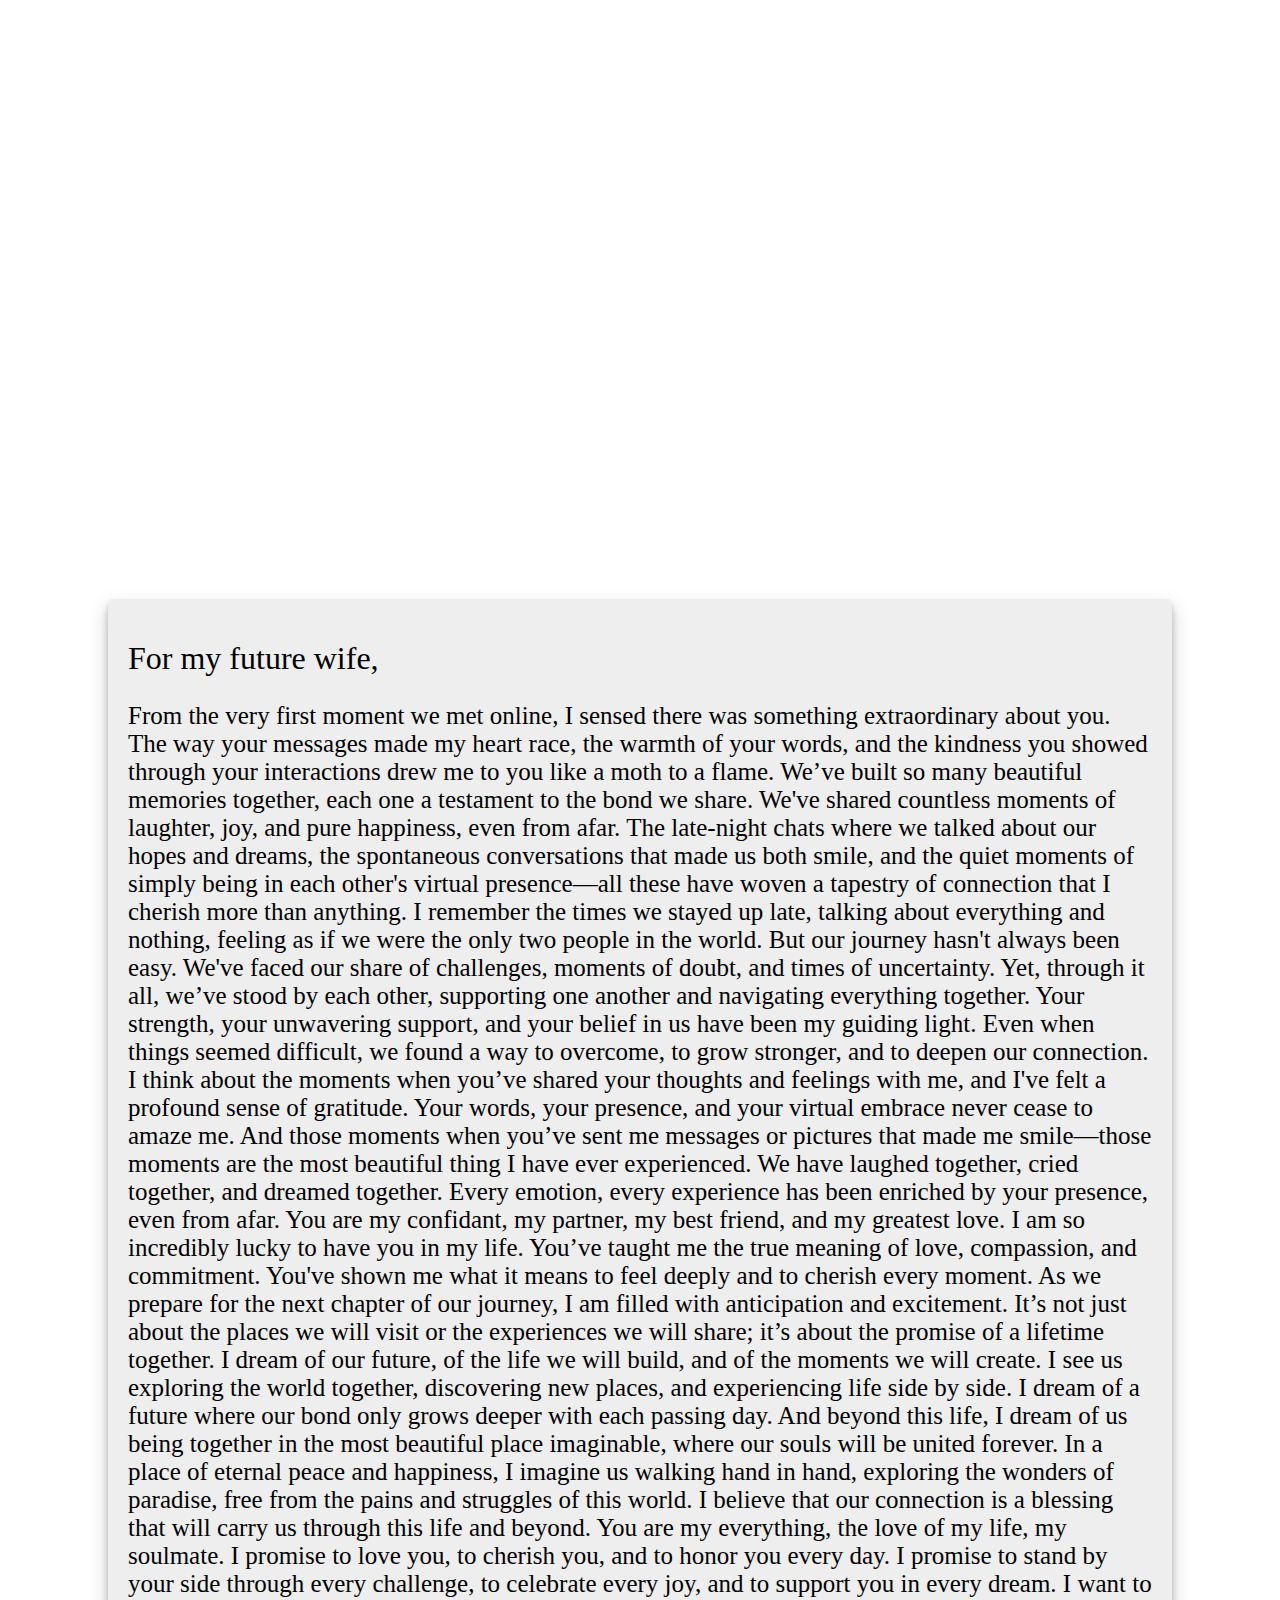
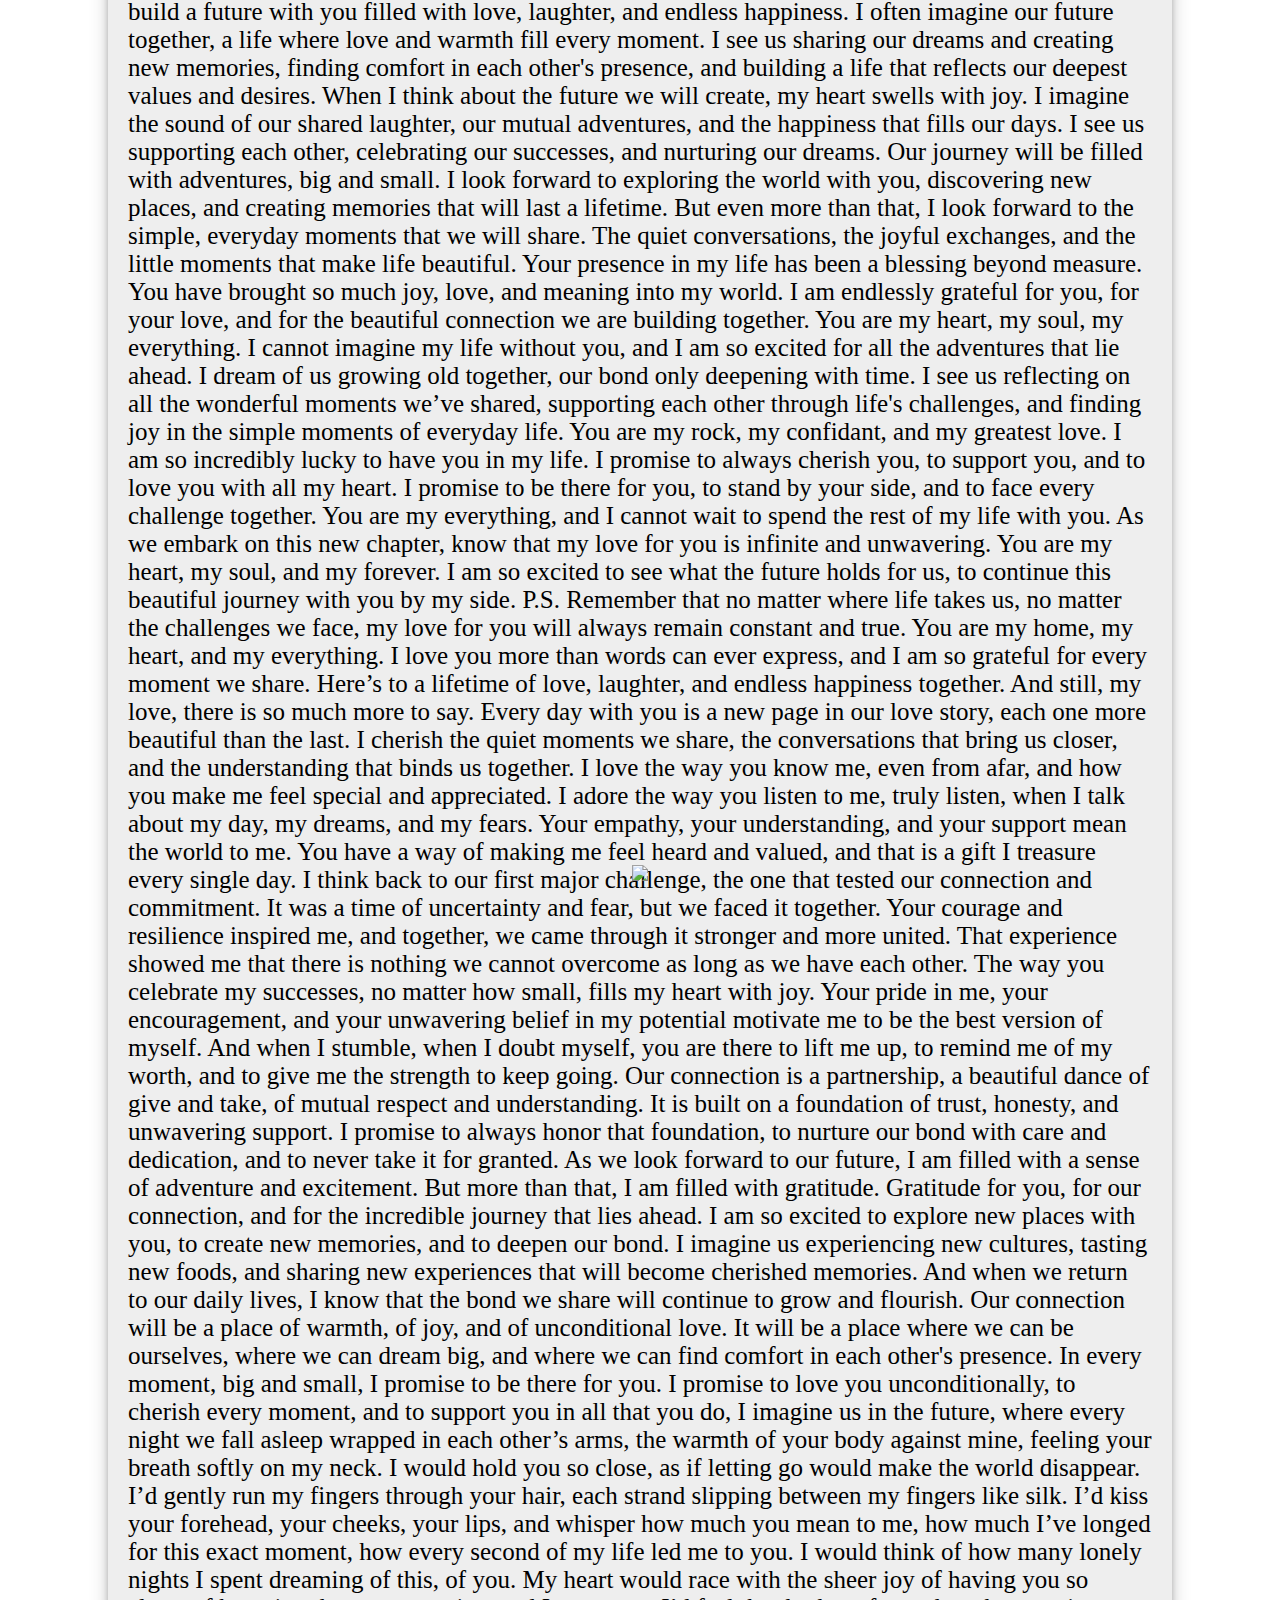
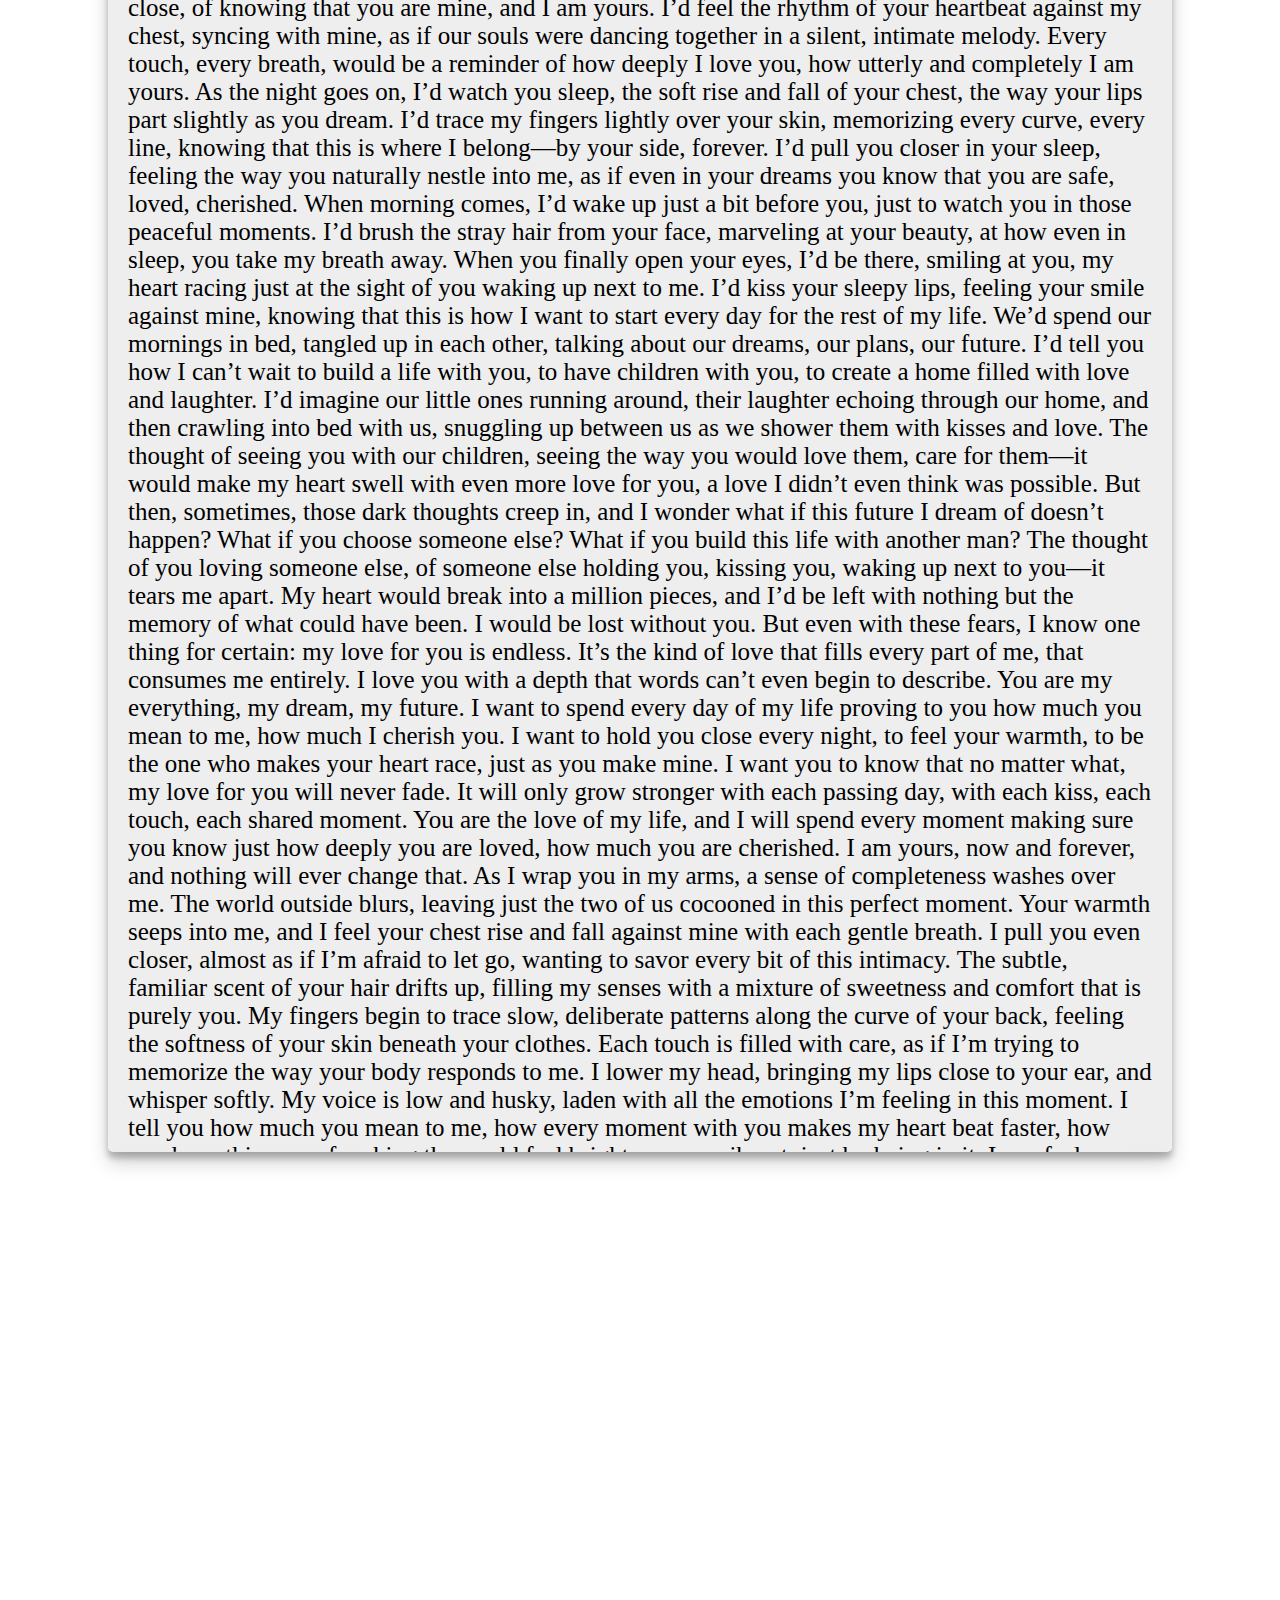
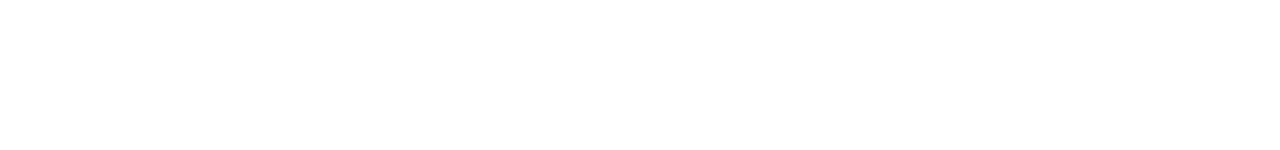
==== commit 9548a010: "Update indexlove.html" ====
--- a/indexlove.html
+++ b/indexlove.html
@@ -18,9 +18,8 @@
 	<div class="message">
 		<h1>For my future wife,</h1>
 <p>
-From the very first moment we met online, I sensed there was something extraordinary about you. The way your messages made my heart race, the warmth of your words, and the kindness you showed through your interactions drew me to you like a moth to a flame. We’ve built so many beautiful memories together, each one a testament to the bond we share. Do you remember our first video call? How we both laughed nervously and shared stories and dreams? It felt like time stood still, and in that moment, I knew I had found someone truly special.
-We've shared countless moments of laughter, joy, and pure happiness, even from afar. The late-night chats where we talked about our hopes and dreams, the spontaneous conversations that made us both smile, and the quiet moments of simply being in each other's virtual presence—all these have woven a tapestry of connection that I cherish more than anything. I remember the times we stayed up late, talking about everything and nothing, feeling as if we were the only two people in the world.
-But our journey hasn't always been easy. We've faced our share of challenges, moments of doubt, and times of uncertainty. Yet, through it all, we’ve stood by each other, supporting one another and navigating everything together. Your strength, your unwavering support, and your belief in us have been my guiding light. Even when things seemed difficult, we found a way to overcome, to grow stronger, and to deepen our connection.
+From the very first moment we met online, I sensed there was something extraordinary about you. The way your messages made my heart race, the warmth of your words, and the kindness you showed through your interactions drew me to you like a moth to a flame. We’ve built so many beautiful memories together, each one a testament to the bond we share. We've shared countless moments of laughter, joy, and pure happiness, even from afar. The late-night chats where we talked about our hopes and dreams, the spontaneous conversations that made us both smile, and the quiet moments of simply being in each other's virtual presence—all these have woven a tapestry of connection that I cherish more than anything. I remember the times we stayed up late, talking about everything and nothing, feeling as if we were the only two people in the world. But our journey hasn't always been easy. We've faced our share of challenges, moments of doubt, and times of uncertainty. Yet, through it all, we’ve stood by each other, supporting one another and navigating everything together. Your strength, your unwavering support, and your belief in us have been my guiding light. Even when things seemed difficult, we found a way to overcome, to grow stronger, and to deepen our connection.
+
   
   I think about the moments when you’ve shared your thoughts and feelings with me, and I've felt a profound sense of gratitude. Your words, your presence, and your virtual embrace never cease to amaze me. And those moments when you’ve sent me messages or pictures that made me smile—those moments are the most beautiful thing I have ever experienced.
   
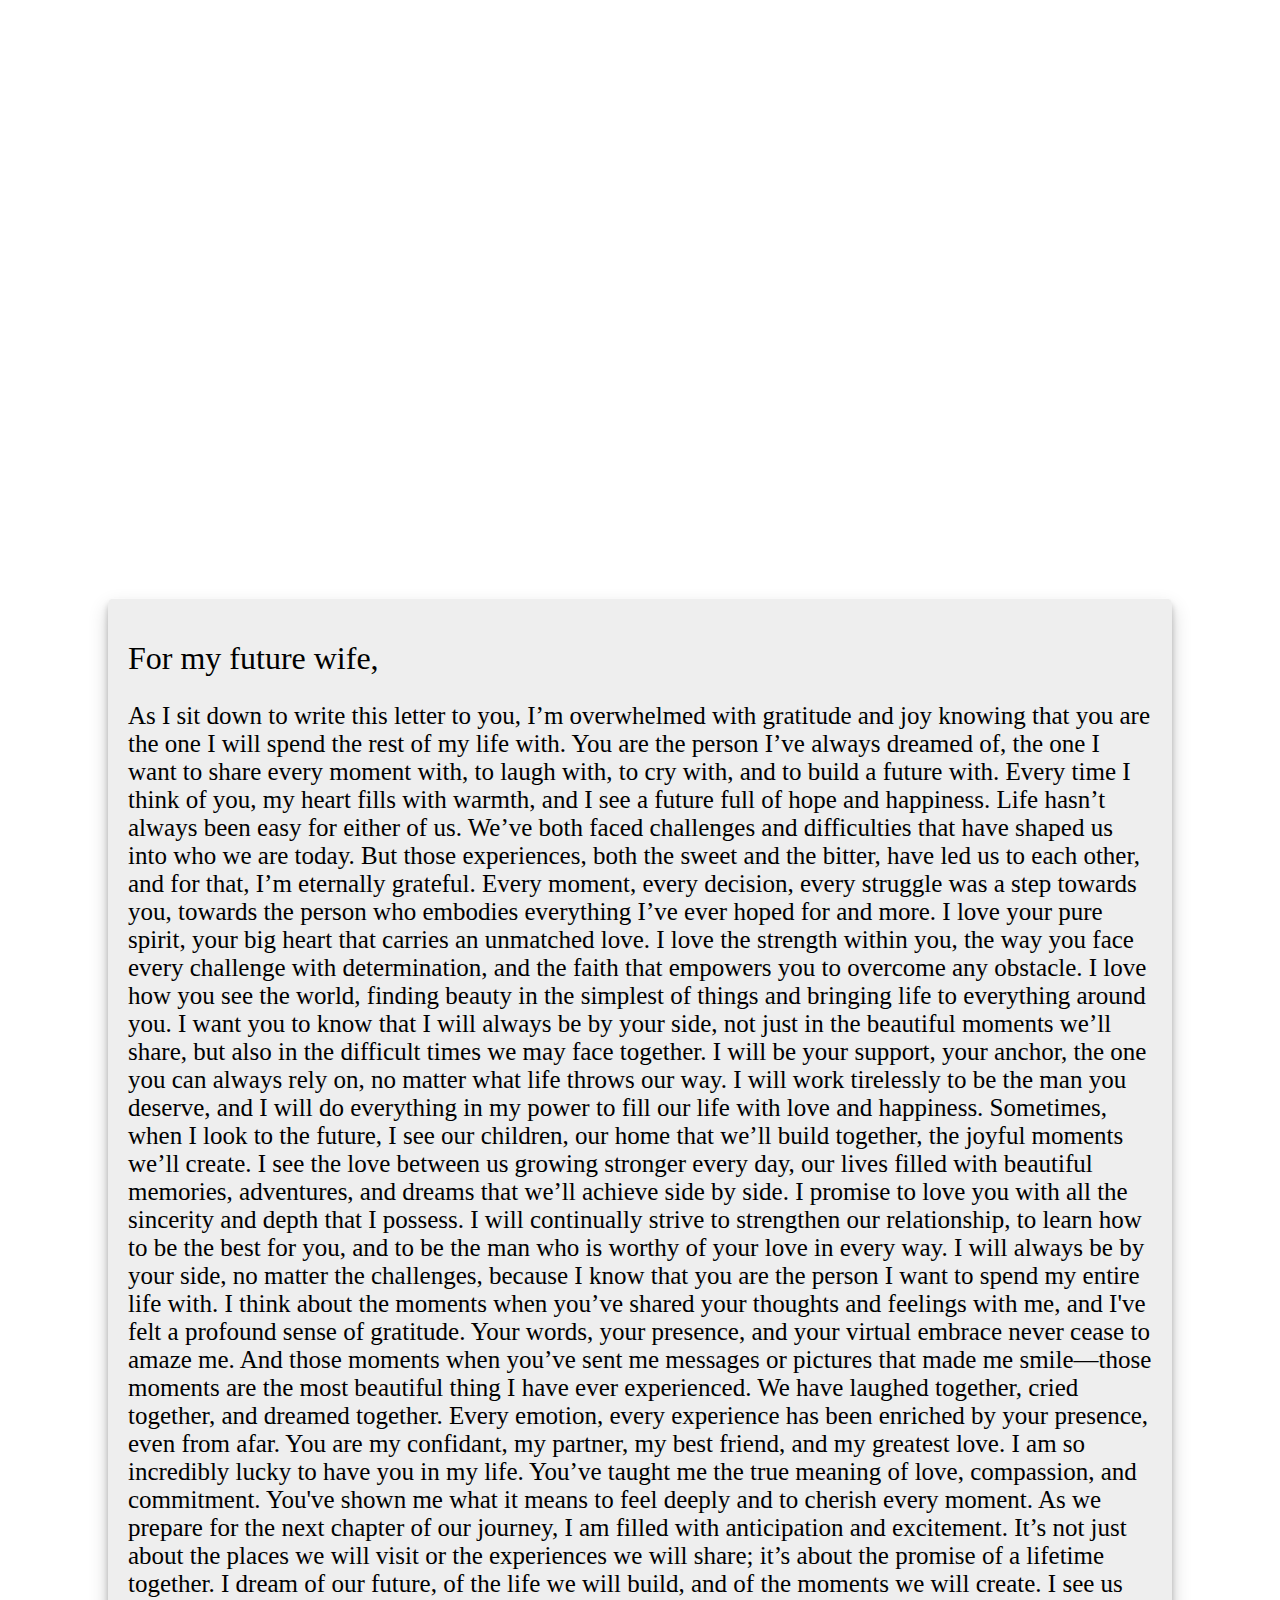
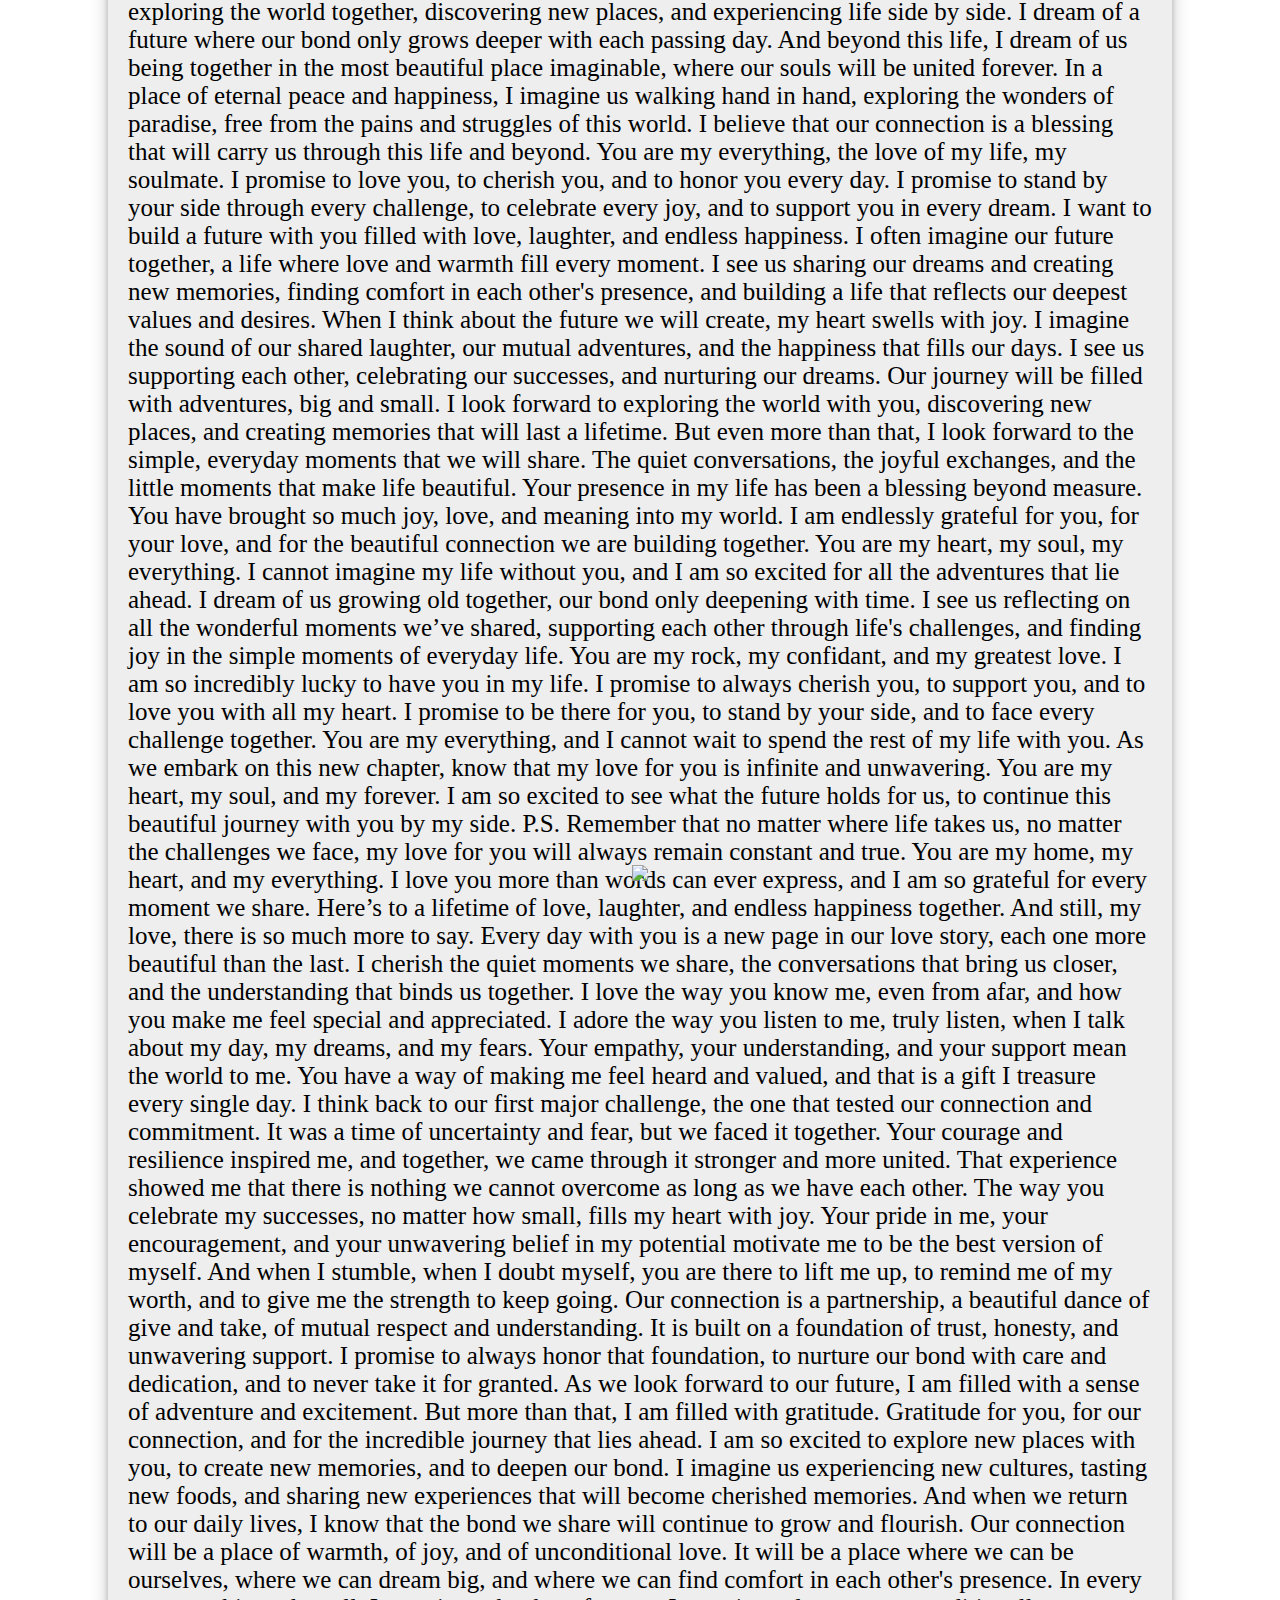
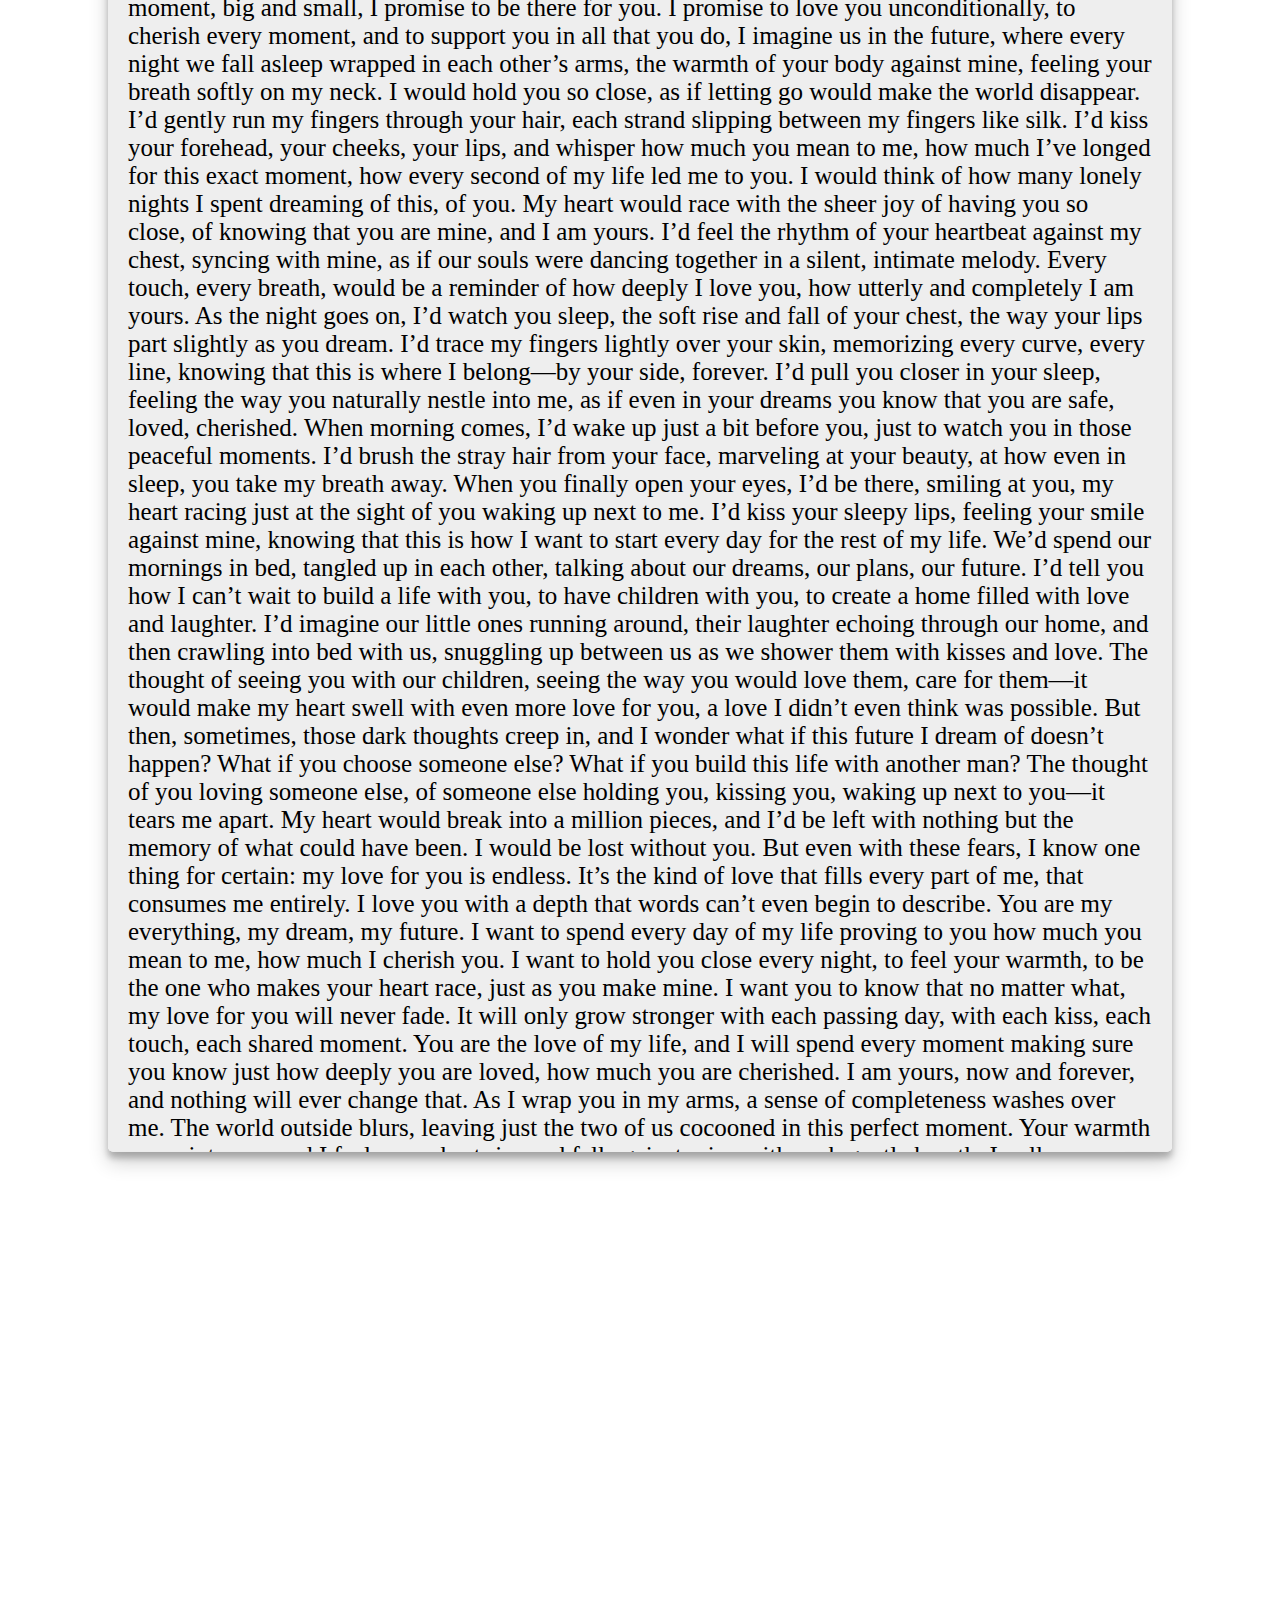
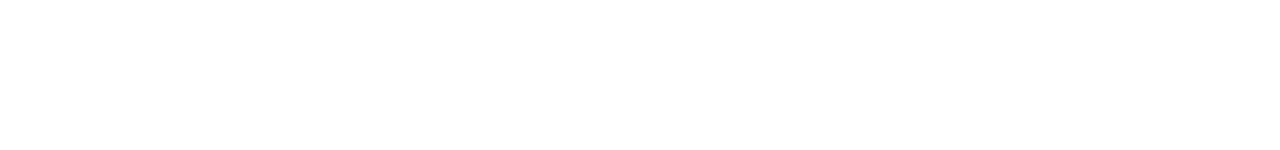
==== commit 42364b65: "Update indexlove.html" ====
--- a/indexlove.html
+++ b/indexlove.html
@@ -18,8 +18,17 @@
 	<div class="message">
 		<h1>For my future wife,</h1>
 <p>
-From the very first moment we met online, I sensed there was something extraordinary about you. The way your messages made my heart race, the warmth of your words, and the kindness you showed through your interactions drew me to you like a moth to a flame. We’ve built so many beautiful memories together, each one a testament to the bond we share. We've shared countless moments of laughter, joy, and pure happiness, even from afar. The late-night chats where we talked about our hopes and dreams, the spontaneous conversations that made us both smile, and the quiet moments of simply being in each other's virtual presence—all these have woven a tapestry of connection that I cherish more than anything. I remember the times we stayed up late, talking about everything and nothing, feeling as if we were the only two people in the world. But our journey hasn't always been easy. We've faced our share of challenges, moments of doubt, and times of uncertainty. Yet, through it all, we’ve stood by each other, supporting one another and navigating everything together. Your strength, your unwavering support, and your belief in us have been my guiding light. Even when things seemed difficult, we found a way to overcome, to grow stronger, and to deepen our connection.
+As I sit down to write this letter to you, I’m overwhelmed with gratitude and joy knowing that you are the one I will spend the rest of my life with. You are the person I’ve always dreamed of, the one I want to share every moment with, to laugh with, to cry with, and to build a future with. Every time I think of you, my heart fills with warmth, and I see a future full of hope and happiness.
 
+Life hasn’t always been easy for either of us. We’ve both faced challenges and difficulties that have shaped us into who we are today. But those experiences, both the sweet and the bitter, have led us to each other, and for that, I’m eternally grateful. Every moment, every decision, every struggle was a step towards you, towards the person who embodies everything I’ve ever hoped for and more.
+
+I love your pure spirit, your big heart that carries an unmatched love. I love the strength within you, the way you face every challenge with determination, and the faith that empowers you to overcome any obstacle. I love how you see the world, finding beauty in the simplest of things and bringing life to everything around you.
+
+I want you to know that I will always be by your side, not just in the beautiful moments we’ll share, but also in the difficult times we may face together. I will be your support, your anchor, the one you can always rely on, no matter what life throws our way. I will work tirelessly to be the man you deserve, and I will do everything in my power to fill our life with love and happiness.
+
+Sometimes, when I look to the future, I see our children, our home that we’ll build together, the joyful moments we’ll create. I see the love between us growing stronger every day, our lives filled with beautiful memories, adventures, and dreams that we’ll achieve side by side.
+
+I promise to love you with all the sincerity and depth that I possess. I will continually strive to strengthen our relationship, to learn how to be the best for you, and to be the man who is worthy of your love in every way. I will always be by your side, no matter the challenges, because I know that you are the person I want to spend my entire life with.
   
   I think about the moments when you’ve shared your thoughts and feelings with me, and I've felt a profound sense of gratitude. Your words, your presence, and your virtual embrace never cease to amaze me. And those moments when you’ve sent me messages or pictures that made me smile—those moments are the most beautiful thing I have ever experienced.
   
